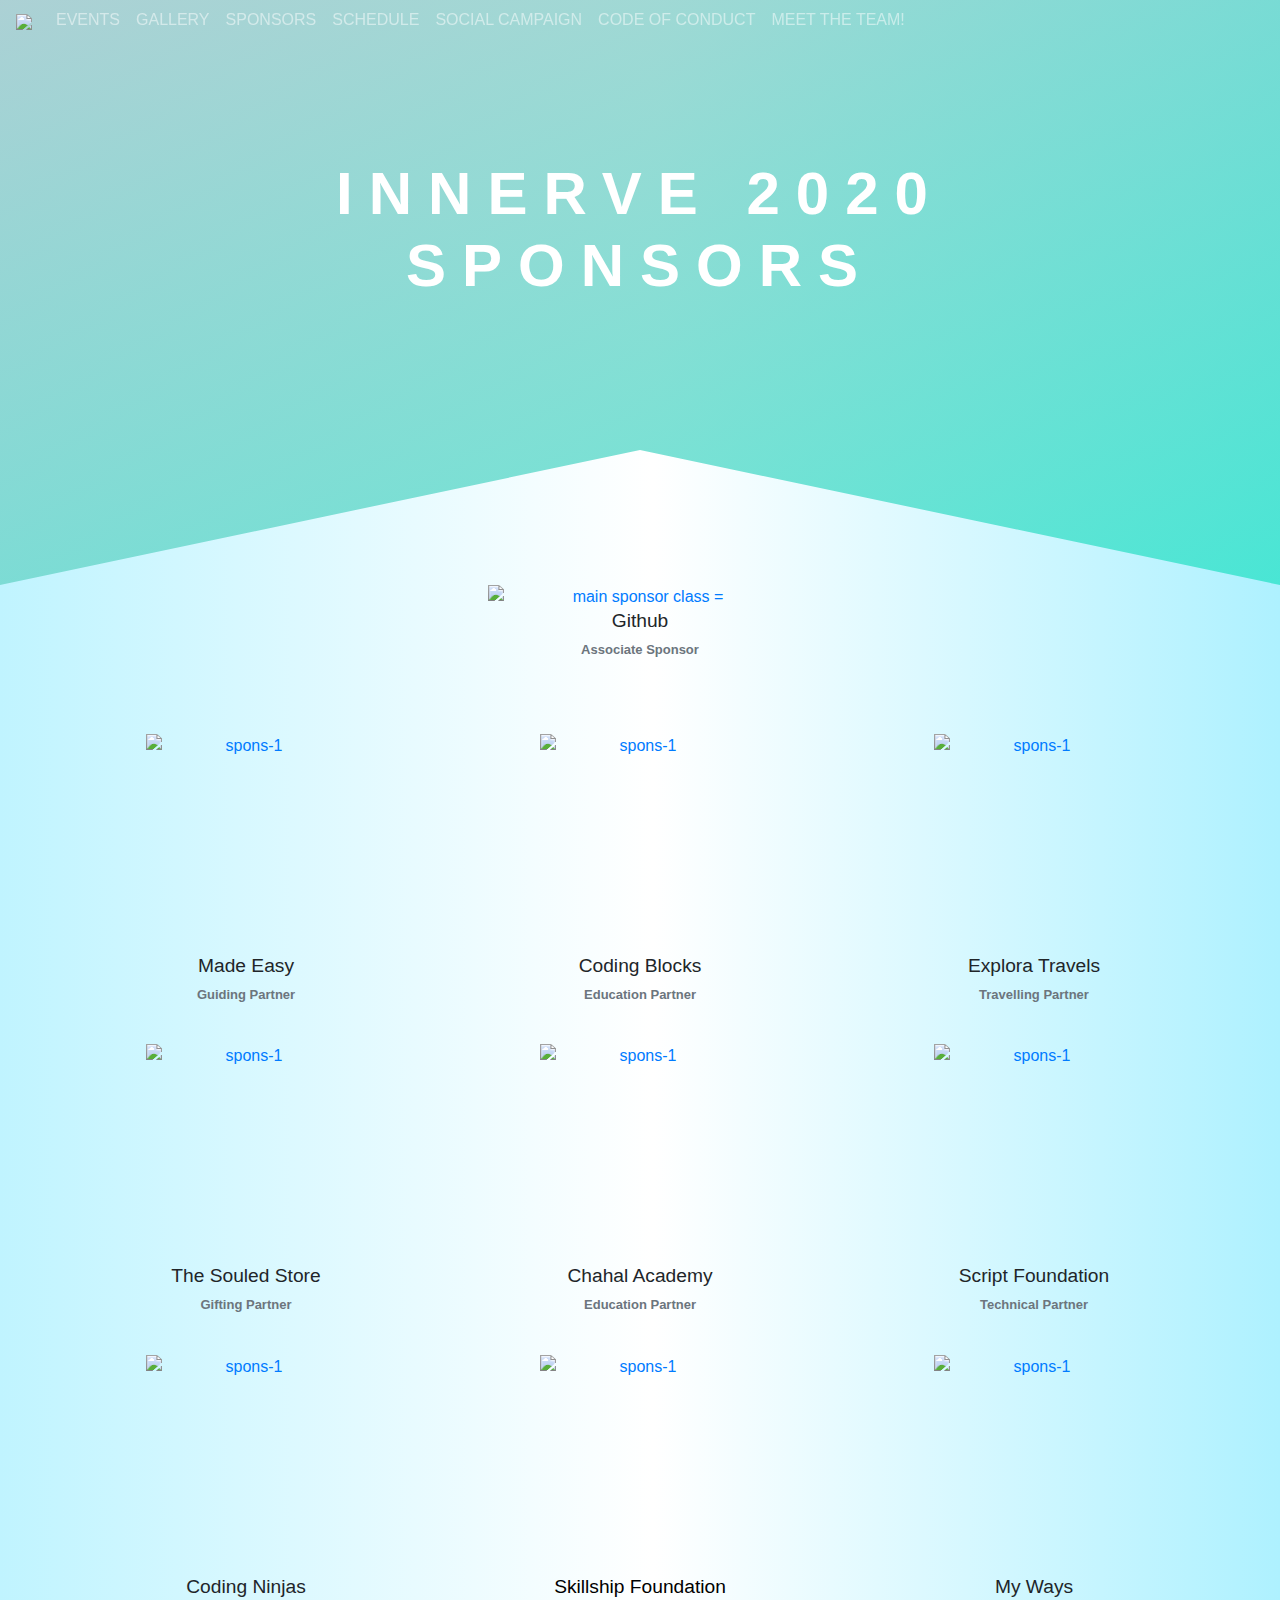
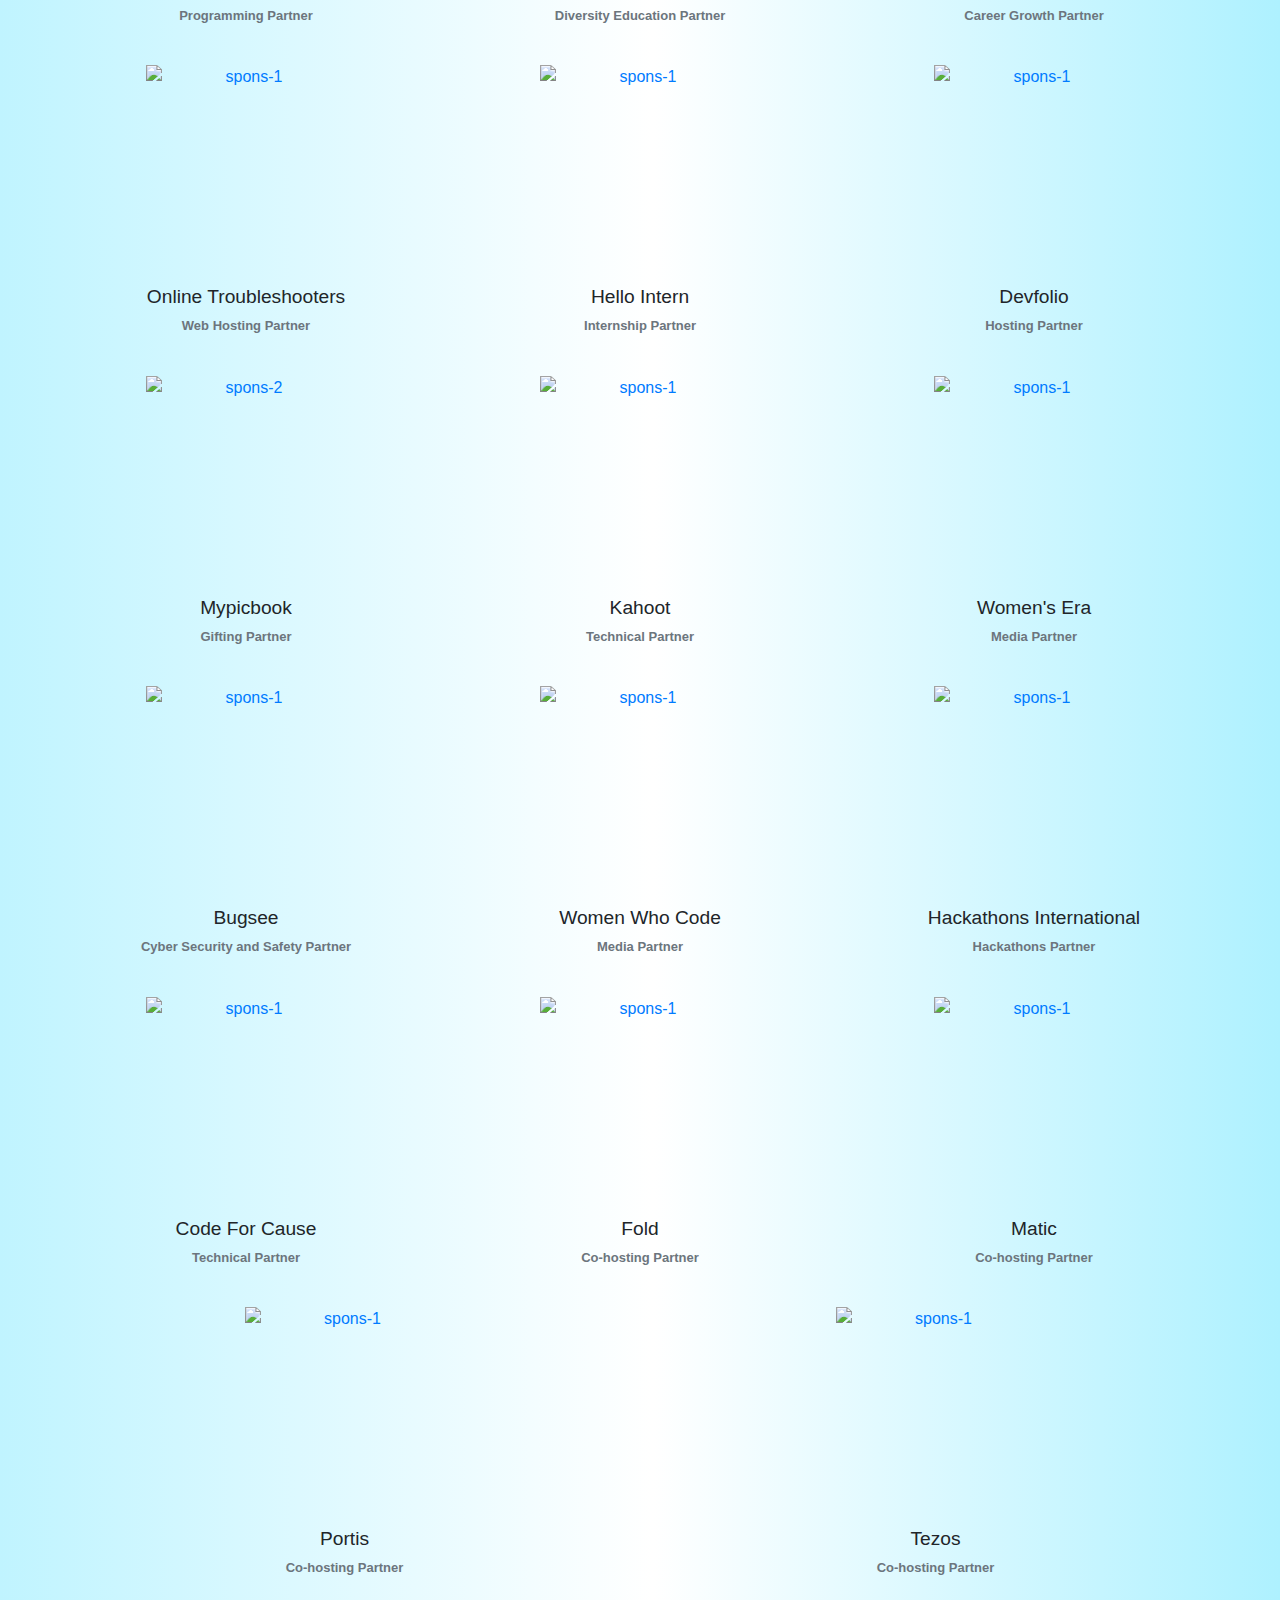
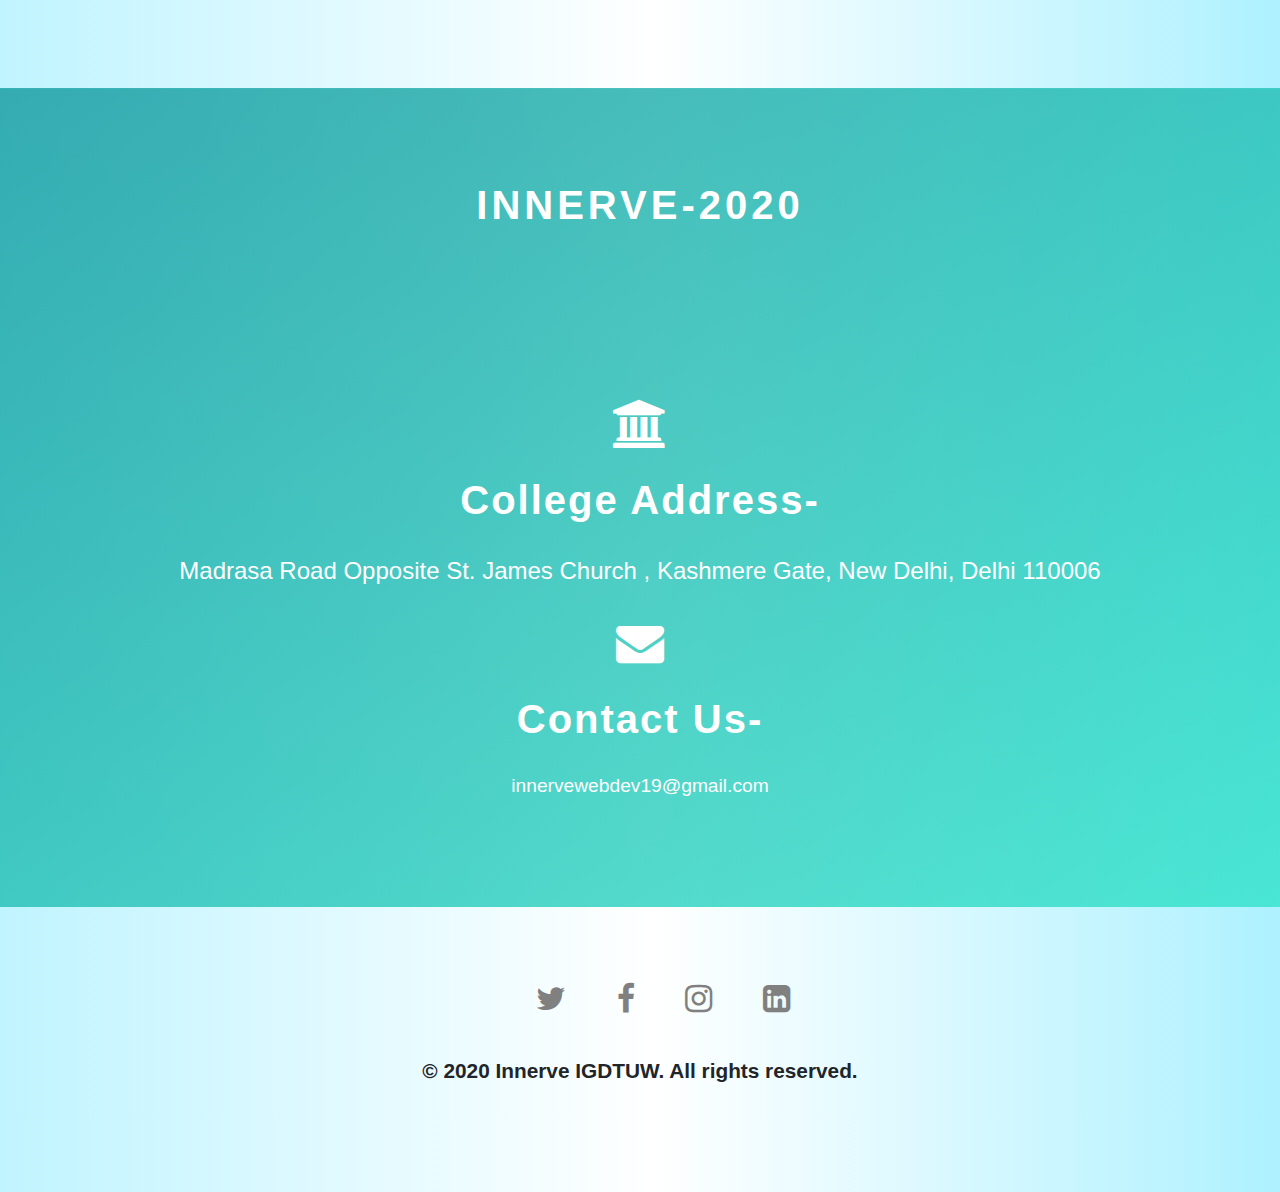
==== innerve-front-page-master/final-innerve/combined-Nikita-Amisha/Sponsorship/index.html @ 7c0cabe1 "added sponsors" ====
<!DOCTYPE html>
<html>

<head>
  <meta charset="utf-8">
  <meta name="viewport" content="width=device-width">

  <link rel='stylesheet' type='text/css' href='https://fonts.googleapis.com/css?family=Bellota%20Text'>
  <link rel="stylesheet" href="https://cdnjs.cloudflare.com/ajax/libs/font-awesome/4.7.0/css/font-awesome.min.css">
  <link rel="stylesheet" href="https://stackpath.bootstrapcdn.com/bootstrap/4.5.2/css/bootstrap.min.css" integrity="sha384-JcKb8q3iqJ61gNV9KGb8thSsNjpSL0n8PARn9HuZOnIxN0hoP+VmmDGMN5t9UJ0Z" crossorigin="anonymous">
  <!-- <link rel="stylesheet" href="https://maxcdn.bootstrapcdn.com/bootstrap/3.4.1/css/bootstrap.min.css"> -->
  <!-- <script src="https://ajax.googleapis.com/ajax/libs/jquery/3.5.1/jquery.min.js"></script>
  <script src="https://maxcdn.bootstrapcdn.com/bootstrap/3.4.1/js/bootstrap.min.js"></script> -->
  <title>Sponsorship page</title>
  <!-- <link rel="stylesheet" href="https://stackpath.bootstrapcdn.com/bootstrap/4.5.2/css/bootstrap.min.css" integrity="sha384-JcKb8q3iqJ61gNV9KGb8thSsNjpSL0n8PARn9HuZOnIxN0hoP+VmmDGMN5t9UJ0Z" crossorigin="anonymous"> -->
  <link rel="stylesheet" href="styles.css">
  <link rel="stylesheet" href="../nav.css">
</head>

<body>

  <nav id="mainNavbar" class="navbar navbar-dark navbar-expand-xl py-0 fixed-top">
    <!-- <a href="#" class="navbar-brand">CANDY</a> -->
    <a href="../first.html" class="navbar-brand logo">
      <img src="../innerve_logo.png">
    </a>
    <button class="navbar-toggler" data-toggle="collapse" data-target="#navLinks" aria-label="Toggle navigation">
      <span class="navbar-toggler-icon"></span>
    </button>
    <div class="collapse navbar-collapse" id="navLinks">
      <ul class="navbar-nav">
        <li class="nav-item">
          <a href="../events-index/events-index.html" class="nav-link">EVENTS</a>
        </li>
        <li class="nav-item">
          <a href="../gallary/galindex.html" class="nav-link">GALLERY</a>
        </li>
        <li class="nav-item">
          <a href="../Sponsorship/index.html" class="nav-link">SPONSORS</a>
        </li>
        <li class="nav-item">
          <a href="../Schedule/InnerveSchedulePage/index.html" class="nav-link">SCHEDULE</a>
        </li>
        <li class="nav-item">
          <a href="../SocialCam/index.html" class="nav-link">SOCIAL CAMPAIGN</a>
        </li>
        <li class="nav-item">
          <a href="#code-of-conduct" class="nav-link">CODE OF CONDUCT</a>
        </li>
        <li class="nav-item">
          <a href="../MeetOurTeam/index.html" class="nav-link">MEET THE TEAM!</a>
        </li>
      </ul>
    </div>
  </nav>

  <section id="sponsorss">
    <div class="text-box">
      <h1 class="sponsorss-heading">
        <b>INNERVE 2020 SPONSORS</b>
      </h1>
    </div>
  </section>
  <div class="container" style="text-align: center;">
    <a href="https://github.com/">
      <img src="https://github.githubassets.com/images/modules/logos_page/Octocat.png" id="mainsponsor" alt="main sponsor class =" other-sponsors ">
      </a>
      <h4>Github</h4>
      <p style=" color: #6c757d; font-size: 13px; font-weight: bold">Associate Sponsor</p>
  </div>
  <div id="sponsor-images">
    <div class="row justify-content-center">
      <div class="col-lg-4 col-sm-6 mx-auto" style="text-align: center;">
        <div class="hiddendiv">
          <a href="https://www.madeeasy.in/">
            <img src="https://static.wixstatic.com/media/a89805_1b19961611174187bdaa30e11452f33b~mv2.png" alt="spons-1" class="other-sponsors ">
          </a>
          <h4>Made Easy</h4>
          <p style="color: #6c757d; font-size: 13px; font-weight: bold">Guiding Partner</p>
        </div>
      </div>
      <div class="col-lg-4 col-sm-6 mx-auto" style="text-align: center;">
        <div class="hiddendiv">
          <a href="https://codingblocks.com/">
            <img src="https://p.kindpng.com/picc/s/150-1508990_coding-blocks-logo-png-transparent-png.png" alt="spons-1" class="other-sponsors ">
          </a>
          <h4>Coding Blocks</h4>
          <p style="color: #6c757d; font-size: 13px; font-weight: bold">Education Partner</p>
        </div>
      </div>
      <div class="col-lg-4 col-sm-6 mx-auto">
        <div class="hiddendiv" style="text-align: center;">
          <a href="https://www.exploratravels.com/" style="text-align: center;">
            <img src="https://www.exploratravels.com/assets/Packages_img/explora_logo.png" alt="spons-1" class="other-sponsors ">
          </a>
          <h4>Explora Travels</h4>
          <p style="color: #6c757d;font-size: 13px; font-weight: bold">Travelling Partner</p>
        </div>
      </div>
      <div class="col-lg-4 col-sm-6 mx-auto" style="text-align: center;">
        <div class="hiddendiv">
          <a href="https://www.thesouledstore.com/">
            <img src="https://yt3.ggpht.com/a/AATXAJx5uLEeozE1Z14i5QtubVTbFW31xCQdAAvCoEHK7ww=s900-c-k-c0xffffffff-no-rj-mo" alt="spons-1" class="other-sponsors ">
          </a>
          <h4>The Souled Store</h4>
          <p style="color: #6c757d; font-size: 13px; font-weight: bold">Gifting Partner</p>
        </div>
      </div>
      <div class="col-lg-4 col-sm-6 mx-auto" style="text-align: center;">
        <div class="hiddendiv">
          <a href="https://chahalacademy.com/">
            <img src="https://chahalacademy.com/images/chahal_logo.png" alt="spons-1" class="other-sponsors ">
          </a>
          <h4>Chahal Academy</h4>
          <p style="color: #6c757d; font-size: 13px; font-weight: bold">Education Partner</p>
        </div>
      </div>
      <div class="col-lg-4 col-sm-6 mx-auto" style="text-align: center;">
        <div class="hiddendiv">
          <a href="https://scriptindia.org/">
            <img src="https://scriptindia.org/img/logo2.png" alt="spons-1" class="other-sponsors ">
          </a>
          <h4>Script Foundation</h4>
          <p style="color: #6c757d; font-size: 13px; font-weight: bold">Technical Partner</p>
        </div>
      </div>
      <div class="col-lg-4 col-sm-6 mx-auto" style="text-align: center;">
        <div class="hiddendiv">
          <a href="https://www.codingninjas.com/">
            <img src="https://res-3.cloudinary.com/crunchbase-production/image/upload/c_lpad,f_auto,q_auto:eco/v1500550935/qigpiu6kicm4phqbi2il.png" alt="spons-1" class="other-sponsors ">
          </a>
          <h4>Coding Ninjas</h4>
          <p style="color: #6c757d; font-size: 13px; font-weight: bold">Programming Partner</p>
        </div>
      </div>
      <div class="col-lg-4 col-sm-6 mx-auto" style="text-align: center;">
        <div class="hiddendiv">
          <a href="https://skillshipfoundation.com/">
            <img src="https://skillshipfoundation.com/wp-home2/2019/11/SkillShip-FoundationBlack-1.png" alt="spons-1" class="other-sponsors ">
          </a>
          <a href="https://hackonfest.com" style="text-decoration: none; color: #000">
            <h4>Skillship Foundation</h4>
          </a>
          <p style="color: #6c757d; font-size: 13px; font-weight: bold">Diversity Education Partner</p>
        </div>
      </div>
      <div class="col-lg-4 col-sm-6 mx-auto" style="text-align: center;">
        <div class="hiddendiv">
          <a href="https://www.myways.in/">
            <img src="https://media.glassdoor.com/sqll/3136103/myways-life-layouts-squarelogo-1581084939159.png" alt="spons-1" class="other-sponsors ">
          </a>
          <h4>My Ways</h4>
          <p style="color: #6c757d; font-size: 13px; font-weight: bold">Career Growth Partner</p>
        </div>
      </div>
      <div class="col-lg-4 col-sm-6 mx-auto" style="text-align: center;">
        <div class="hiddendiv">
          <a href="https://www.onlinetroubleshooters.com/">
            <img src="https://partnerhorsepower.com/wp-content/uploads/2018/11/onlinetroubleshooters-partner-horsepower.png" alt="spons-1" class="other-sponsors ">
          </a>
          <h4>Online Troubleshooters</h4>
          <p style="color: #6c757d; font-size: 13px; font-weight: bold">Web Hosting Partner</p>
        </div>
      </div>
      <div class="col-lg-4 col-sm-6 mx-auto" style="text-align: center;">
        <div class="hiddendiv">
          <a href="https://www.hellointern.com/">
            <img src="https://www.hellointern.com/assets/images/logo-fb.jpg" alt="spons-1" class="other-sponsors ">
          </a>
          <h4>Hello Intern</h4>
          <p style="color: #6c757d; font-size: 13px; font-weight: bold">Internship Partner</p>
        </div>
      </div>
      <div class="col-lg-4 col-sm-6 mx-auto" style="text-align: center;">
        <div class="hiddendiv">
          <a href="https://devfolio.co/">
            <img src="https://cdn.iconscout.com/icon/free/png-512/devfolio-1649779-1399882.png" alt="spons-1" class="other-sponsors ">
          </a>
          <h4>Devfolio</h4>
          <p style="color: #6c757d; font-size: 13px; font-weight: bold">Hosting Partner</p>
        </div>
      </div>
      <div class="col-lg-4  col-sm-6 mx-auto" style="text-align: center;">
        <div class="hiddendiv">
          <a href="https://mypicbook.in/"><img src="https://mypicbook.in/img/picbook-nobg.png" alt="spons-2" class="other-sponsors "></a>
          <h4>Mypicbook</h4>
          <p style="color: #6c757d; font-size: 13px; font-weight: bold">Gifting Partner</p>
        </div>
      </div>
      <div class="col-lg-4 col-sm-6 mx-auto" style="text-align: center;">
        <div class="hiddendiv">
          <a href="https://kahoot.com/"><img src="https://kahoot.com/files/2019/02/BrandAssets-Logo-CoverImage.png" alt="spons-1" class="other-sponsors "></a>
          <h4>Kahoot</h4>
          <p style="color: #6c757d; font-size: 13px; font-weight: bold">Technical Partner</p>
        </div>
      </div>
      <div class="col-lg-4 col-sm-6 mx-auto" style="text-align: center;">
        <div class="hiddendiv">
          <a href="https://womansera.com/">
            <img src="https://img1.wsimg.com/isteam/ip/e20a42b2-3ab3-417a-80c0-385899f17fb7/db22d8c6-5736-495d-a3e2-c2e5b14be9f5.jpg/:/cr=t:0%25,l:0%25,w:100%25,h:100%25/rs=h:500,cg:true" alt="spons-1" class="other-sponsors ">
          </a>
          <h4>Women's Era</h4>
          <p style="color: #6c757d; font-size: 13px; font-weight: bold">Media Partner</p>
        </div>
      </div>
      <div class="col-lg-4 col-sm-6 mx-auto" style="text-align: center;">
        <div class="hiddendiv">
          <a href="https://www.bugsee.com/">
            <img src="https://seeklogo.com/images/B/bugsee-logo-3FFC7BCF75-seeklogo.com.png" alt="spons-1" class="other-sponsors ">
          </a>
          <h4>Bugsee</h4>
          <p style="color: #6c757d; font-size: 13px; font-weight: bold">Cyber Security and Safety Partner</p>
        </div>
      </div>
      <div class="col-lg-4 col-sm-6 mx-auto" style="text-align: center;">
        <div class="hiddendiv">
          <a href="https://www.womenwhocode.com/">
            <img src="https://cdn.filestackcontent.com/RHJzJuTZQkSwIyQZO226" alt="spons-1" class="other-sponsors ">
          </a>
          <h4>Women Who Code</h4>
          <p style="color: #6c757d; font-size: 13px; font-weight: bold">Media Partner</p>
        </div>
      </div>


      <div class="col-lg-4 col-sm-6 mx-auto" style="text-align: center;">
        <div class="hiddendiv">
          <a href="https://www.hackathonsinternational.com/">
            <img src="https://storage.googleapis.com/incind/Hackathons-International-Logo-300x300.pngEo6vGWk" alt="spons-1" class="other-sponsors ">
          </a>
          <h4>Hackathons International</h4>
          <p style="color: #6c757d; font-size: 13px; font-weight: bold">Hackathons Partner</p>
        </div>
      </div>


      <div class="col-lg-4 col-sm-6 mx-auto" style="text-align: center;">
        <div class="hiddendiv">

          <!-- <div class="hiddentext">Sponsor 1</div> -->
          <a href="https://codeforcause.org/">
            <img src="https://yt3.ggpht.com/a/AATXAJwagpyQofrXTFBz3kpGGD2OYKm41XmIu58ey-8E=s900-c-k-c0xffffffff-no-rj-mo" alt="spons-1" class="other-sponsors ">
          </a>
          <h4>Code For Cause</h4>
          <p style="color: #6c757d; font-size: 13px; font-weight: bold">Technical Partner</p>
        </div>
      </div>
      <div class="col-lg-4 col-sm-6 mx-auto" style="text-align: center;">
        <div class="hiddendiv">
          <a href="https://fold.money/">
            <img src="https://www.hackoff.tech/assets/img/brands/fold.png" alt="spons-1" class="other-sponsors ">
          </a>
          <h4>Fold</h4>
          <p style="color: #6c757d; font-size: 13px; font-weight: bold">Co-hosting Partner</p>
        </div>
      </div>
      <div class="col-lg-4 col-sm-6 mx-auto" style="text-align: center;">
        <div class="hiddendiv">
          <a href="https://matic.network/">
            <img src="https://miro.medium.com/max/1122/1*hOf3Wsoor1Bm5Jl_4uMJ9w.png" alt="spons-1" class="other-sponsors ">
          </a>
          <h4>Matic</h4>
          <p style="color: #6c757d; font-size: 13px; font-weight: bold">Co-hosting Partner</p>
        </div>
      </div>
       <div class="col-lg-4 col-sm-6 mx-auto" style="text-align: center;">
        <div class="hiddendiv">
          <a href="https://www.portis.io/">
            <img src="https://searchvectorlogo.com/wp-content/uploads/2019/10/portis-io-logo-vector.png" alt="spons-1" class="other-sponsors ">
          </a>
          <h4>Portis</h4>
          <p style="color: #6c757d; font-size: 13px; font-weight: bold">Co-hosting Partner</p>
        </div>
      </div>
      <div class="col-lg-4 col-sm-6 mx-auto" style="text-align: center;">
        <div class="hiddendiv">
          <a href="https://tezos.com/">
            <img src="https://secure.meetupstatic.com/photos/event/7/5/0/highres_479401872.jpeg" alt="spons-1" class="other-sponsors ">
          </a>
          <h4>Tezos</h4>
          <p style="color: #6c757d; font-size: 13px; font-weight: bold">Co-hosting Partner</p>
        </div>
      </div>

    </div>
  </div>
    <!-- Contacts -->
    <section id="contact" style="margin-top: 5rem;">
      <div class="cta container-fluid">
        <span class="cta1">INNERVE-2020</span>
      </div>
      <div class="address">
        <i class="fa fa-university fa-3x" aria-hidden="true"></i>
        <p><span class="cta2">College Address-</span> <span class="cta3">Madrasa Road Opposite St. James Church ,
            Kashmere Gate, New Delhi, Delhi 110006</span></p>
        <i class="fa fa-envelope fa-3x" aria-hidden="true"></i>
        <p><span class="cta2">Contact Us-</span><a href="mailto:someone@example.com"> innervewebdev19@gmail.com</a></p>
      </div>
    </section>

    <!-- footer -->
    <section id="footer">
      <div class="container1">
        <a href="https://twitter.com/Innerveigdtuw"><i class="icon fa fa-twitter fa-2x"></i></a>
        <a href="https://www.facebook.com/igdtuwinnerve"><i class="icon fa fa-facebook fa-2x"></i></a>
        <a href="https://www.instagram.com/innerveigdtuw/"><i class="icon fa fa-instagram fa-2x"></i></a>
        <a href="https://www.linkedin.com/company/innerve/"><i class="icon fa fa-linkedin-square fa-2x" fa-2x></i></a>
        <p class="pfooter">© 2020 Innerve IGDTUW. All rights reserved.</p>
      </div>
    </section>

    <script src="https://code.jquery.com/jquery-3.5.1.slim.min.js" integrity="sha256-4+XzXVhsDmqanXGHaHvgh1gMQKX40OUvDEBTu8JcmNs=" crossorigin="anonymous"></script>
    <script src="https://cdnjs.cloudflare.com/ajax/libs/popper.js/1.14.3/umd/popper.min.js" integrity="sha384-ZMP7rVo3mIykV+2+9J3UJ46jBk0WLaUAdn689aCwoqbBJiSnjAK/l8WvCWPIPm49" crossorigin="anonymous"></script>
    <script src="https://stackpath.bootstrapcdn.com/bootstrap/4.1.3/js/bootstrap.min.js" integrity="sha384-ChfqqxuZUCnJSK3+MXmPNIyE6ZbWh2IMqE241rYiqJxyMiZ6OW/JmZQ5stwEULTy" crossorigin="anonymous"></script>
    <script type="text/javascript" src="../nav.js"></script>
    <script>
      ! function(e, t, a) {
        var c = e.head || e.getElementsByTagName("head")[0],
          n = e.createElement("script");
        n.async = !0, n.defer = !0, n.type = "text/javascript", n.src = t + "/static/js/chat_widget.js?config=" + JSON.stringify(a), c.appendChild(n)
      }(document, "https://app.engati.com", {
        bot_key: "0202f2d8e65e44d9",
        welcome_msg: true,
        branding_key: "default",
        server: "https://app.engati.com",
        e: "p"
      });
    </script>

</body>

</html>
---- innerve-front-page-master/final-innerve/combined-Nikita-Amisha/Sponsorship/styles.css ----
* {
  margin: 0;
  padding: 0;
}

h2{
text-align:center;
font-family: 'Bellota Text';
margin-bottom: 5%;
font-weight: bold;
}
#mainsponsor{
  display: block;
  margin-left: auto;
  margin-right: auto;
  width: 50%;
}

#mainsponsor:hover{
    opacity:0.5;
}
body{
background: rgb(192,244,255);
background: linear-gradient(90deg, rgba(192,244,255,1) 0%, rgba(255,255,255,1) 51%, rgba(174,241,255,1) 100%);
background-position: center;
background-repeat: no-repeat;
background-size: cover;
/*width: 110%;*/
}

.text-box{
  position: absolute;
  top: 40%;
  left: 50%;
  transform: translate(-50%,-50%);
  text-align: center;
  backface-visibility: hidden;
}

@keyframes Jump{

  0%{
   opacity: 0;
   transform: translateY(-3.75rem) ;
  }

  60%{
    transform: translateY(3.75rem);
  }

  100%{
    opacity: 1;
    transform: translate(0);
  }

}
#sponsorss{
  height: 65vh;
  background-image: linear-gradient(to right bottom,rgba(167 200 202 / 80%),rgba(48,227,202,0.8)), url(https://images.all-free-download.com/images/graphiclarge/abstract_blue_technical_background_311541.jpg);
  background-size: contain;
    background-position: center;
    clip-path: polygon(0 0, 100% 0, 100% 100%, 50% 50vh,0 100%);
    position: relative;
}

.sponsorss-heading{
  font-weight: 400;
    font-size: 3.75rem;
    letter-spacing: 1rem;
    color: #fff;
    animation: Jump 1.5s linear 0.25s;
}

.container {
  position: relative;
  width: 50%;
}

.image {
  display: block;
  width: 100%;
  height: auto;
}

.overlay {
  position: absolute;
  top: 0;
  bottom: 0;
  left: 0;
  right: 0;
  height: 100%;
  width: 100%;
  opacity: 0;
  transition: .5s ease;
  background-color: #008CBA;
}

.container:hover .overlay {
  opacity: 0.7;
}

.text {
  color: white;
  font-size: 20px;
  position: absolute;
  top: 50%;
  left: 50%;
  -webkit-transform: translate(-50%, -50%);
  -ms-transform: translate(-50%, -50%);
  transform: translate(-50%, -50%);
  text-align: center;
}

h4{
  font-size: 1.2rem;
}

.other-sponsors{
  display: block;
  margin:auto;
  margin-top: 10px;
  margin-bottom: 20px;
  width: 200px;
  height: 200px;
  max-width: 100%;
  max-height: 100%;
}
p{
  margin-bottom: 30px;
}
#sponsor-images{
  margin: 5% 5% 5% 5%;
}
.other-sponsors:hover{
  opacity: 0.5;
}
.hiddendiv{
  position: relative;
}
.hiddentext {
  display: none;
}
.hiddendiv:hover .hiddentext {
  display:block;
  position: absolute;
  top: 50%;
  left: 50%;
  text-align: center;
  color: white;
  font-size: 20px;
}

#contact{
background-image: linear-gradient(to right bottom,rgba(17,153,158,0.8),rgba(48,227,202,0.8)), url(https://previews.123rf.com/images/o0matze0o/o0matze0o1805/o0matze0o180500018/101535114-website-and-internet-contact-us-page-concept-with-hanging-icons-in-front-of-a-silver-background.jpg);
background-position: right;
background-size: cover;
background-repeat: repeat;
text-align: center;
color: #fff;
margin-top: 30;
margin-left: 0;
margin-right: 0;
}

#contact a{
  text-decoration: none;
  color: white;
  font-size: 1.2rem;
}
.cta1{
  display: block;
  font-family: "Montserrat",sans-serif;
  font-weight: 900;
  font-size: 2.5rem;
  letter-spacing: 0.25rem;
  padding: 7%;
  text-align: center;
}

.cta2{
  display: block;
  font-family: "Montserrat",sans-serif;
  font-weight: 600;
  font-size: 2.5rem;
  letter-spacing: .125rem;
  padding: 2%;
  text-align: center;
}
.cta3{
  font-size: 1.5rem;
}

.address{
  padding: 6%;
}

#footer{
text-align: center;
padding: 4.75rem;
}
.icon{
  color: gray;
  margin-left: 2.875rem;
  margin-bottom: 2.5rem;
}

.pfooter{
  font-family: "Lato",sans-serif;
  font-weight: 700;
  font-size: 1.3rem;
}



@media screen and (max-width: 630px)
{
  .other-sponsors{

    padding-right: 12%;
    padding-left: 12%;
    width: 100%;
    padding-bottom:6%;
  }
  #mainsponsor{
    width:100%;
    padding:none;
   }

  .sponsorss-heading{
    font-size: 2.5rem;
  }
}

}
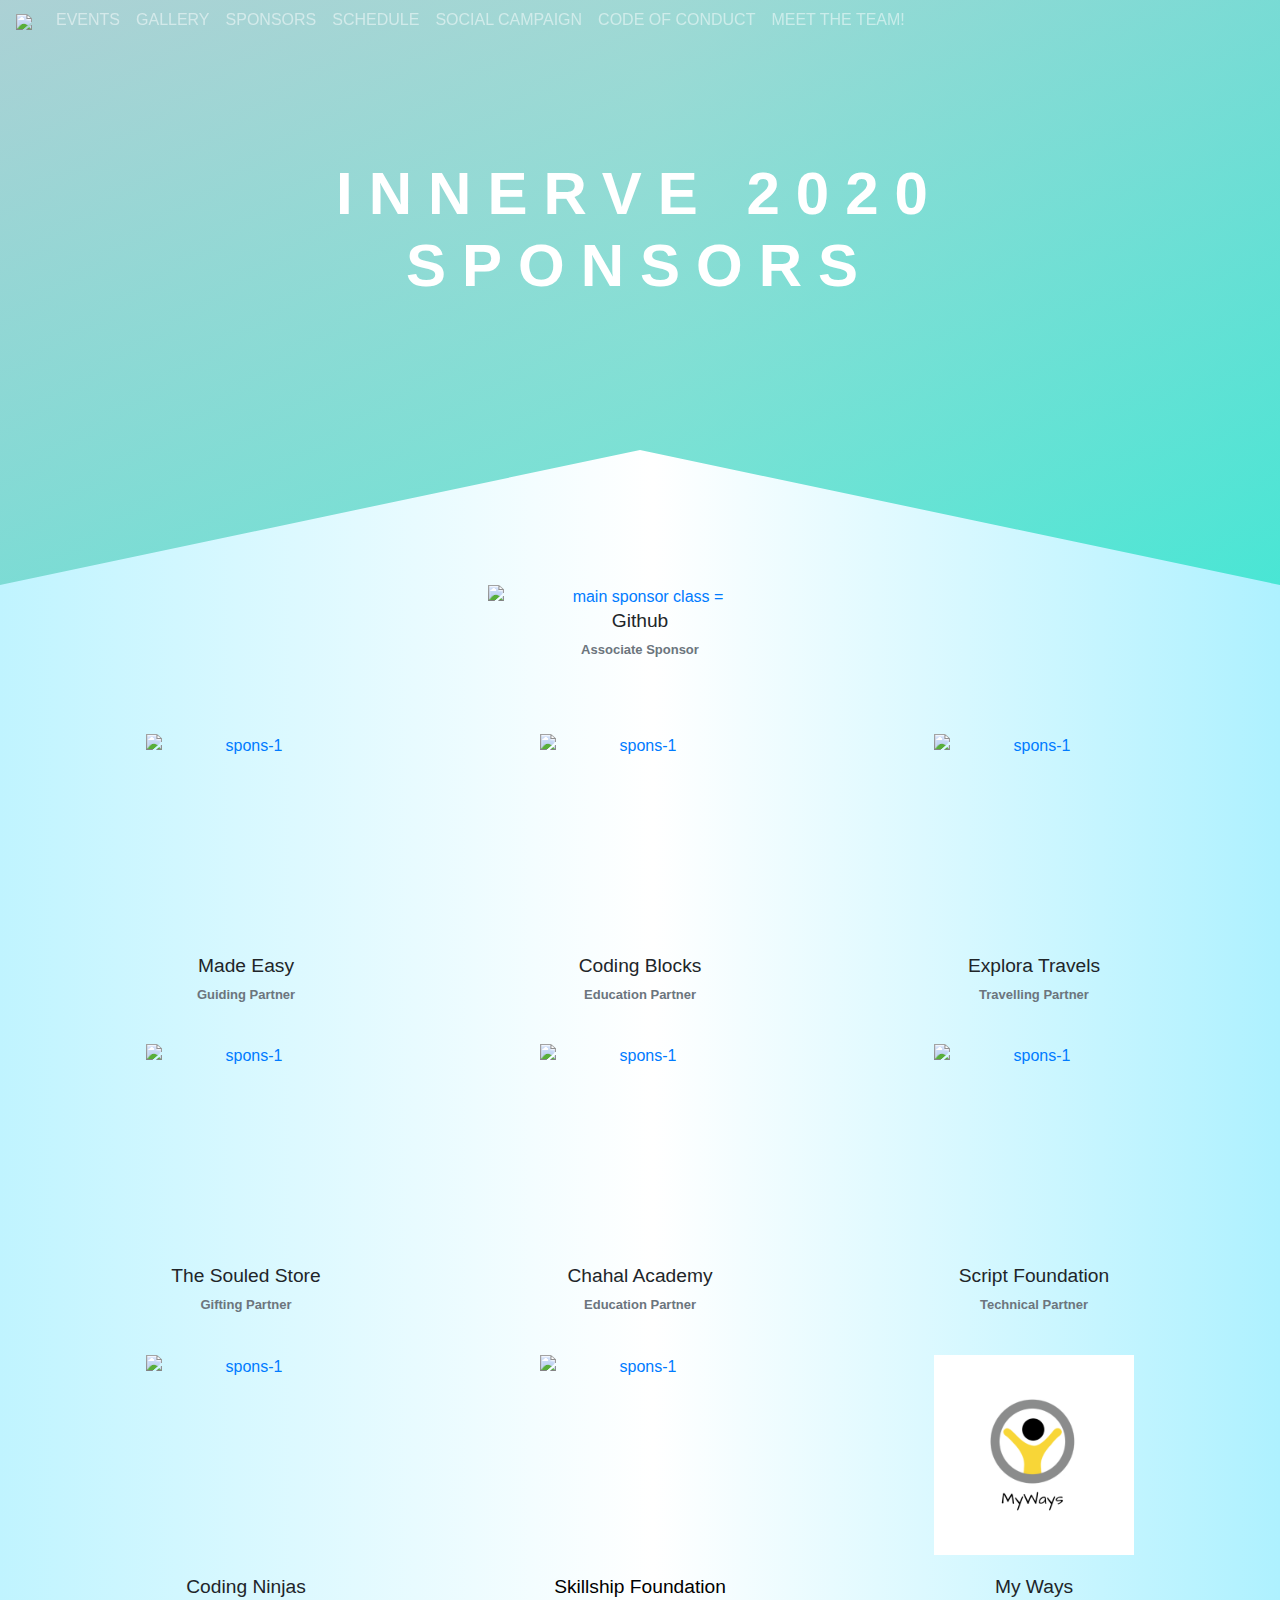
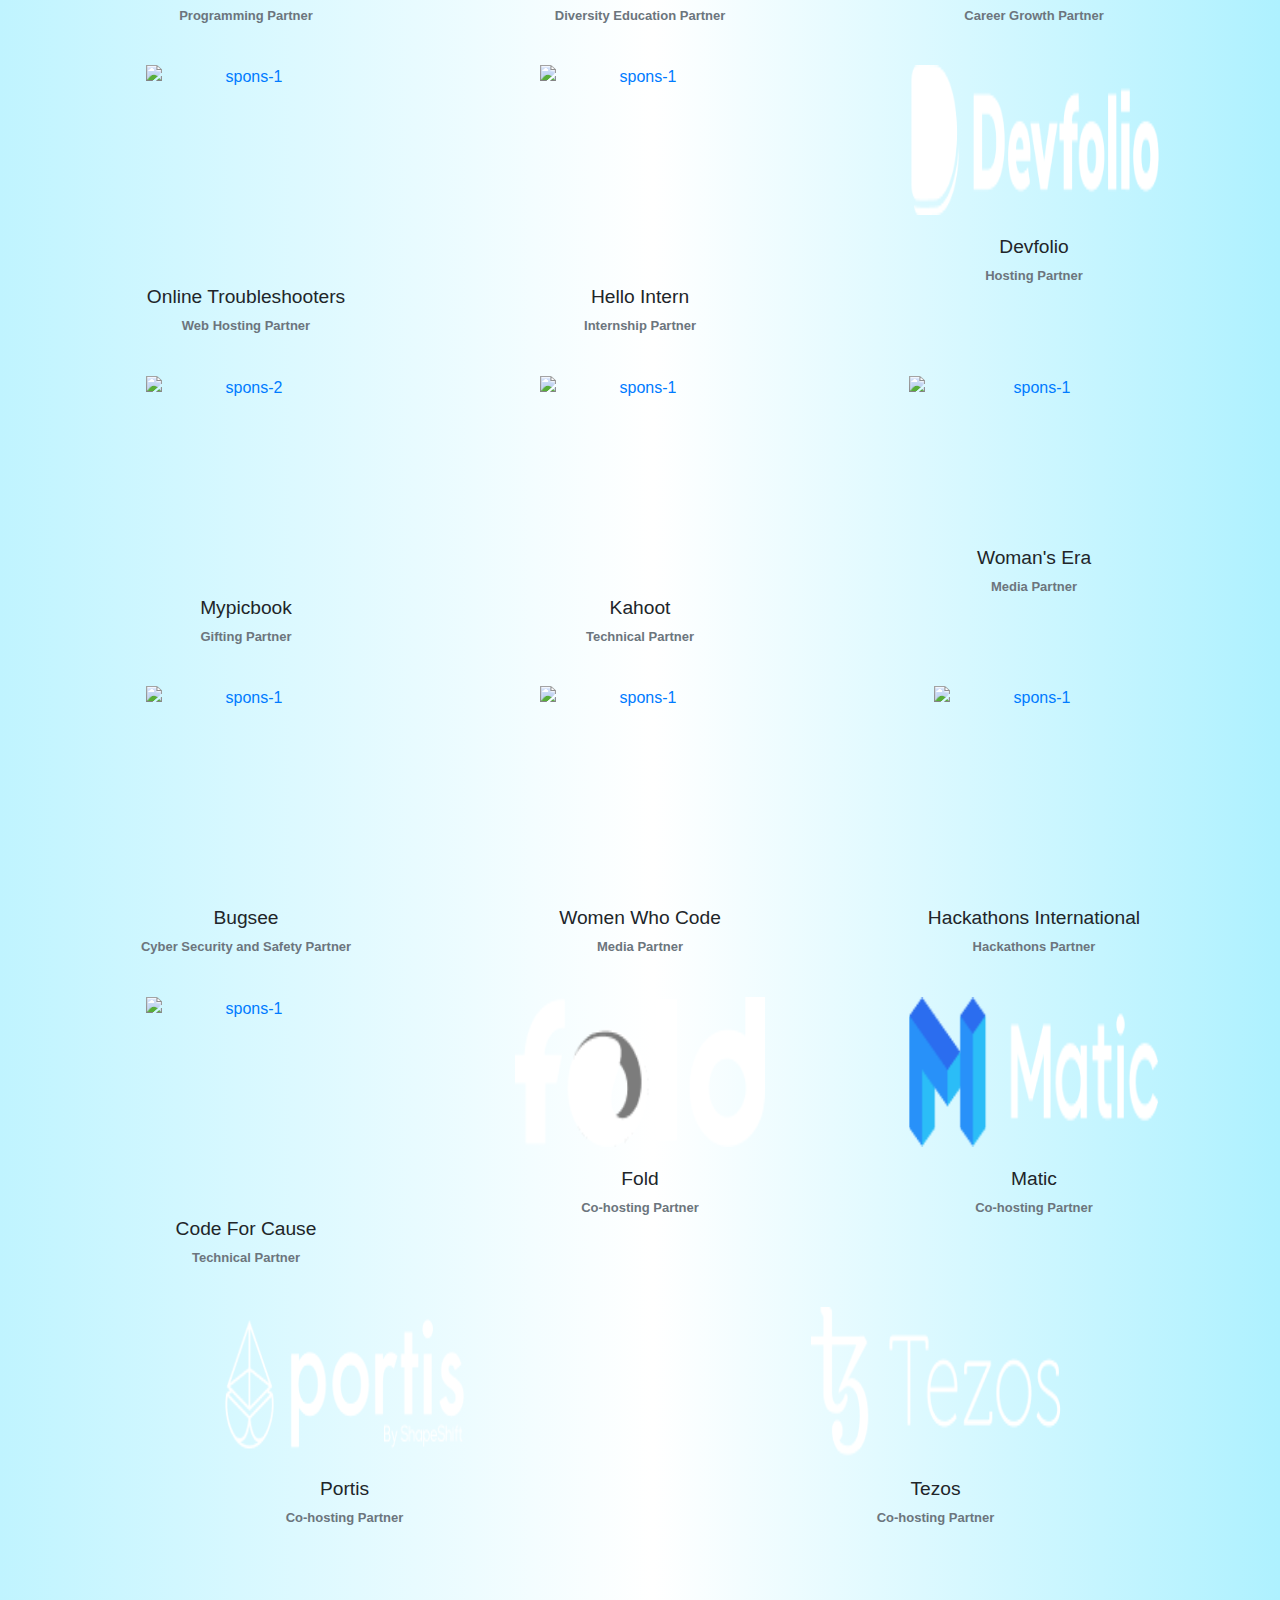
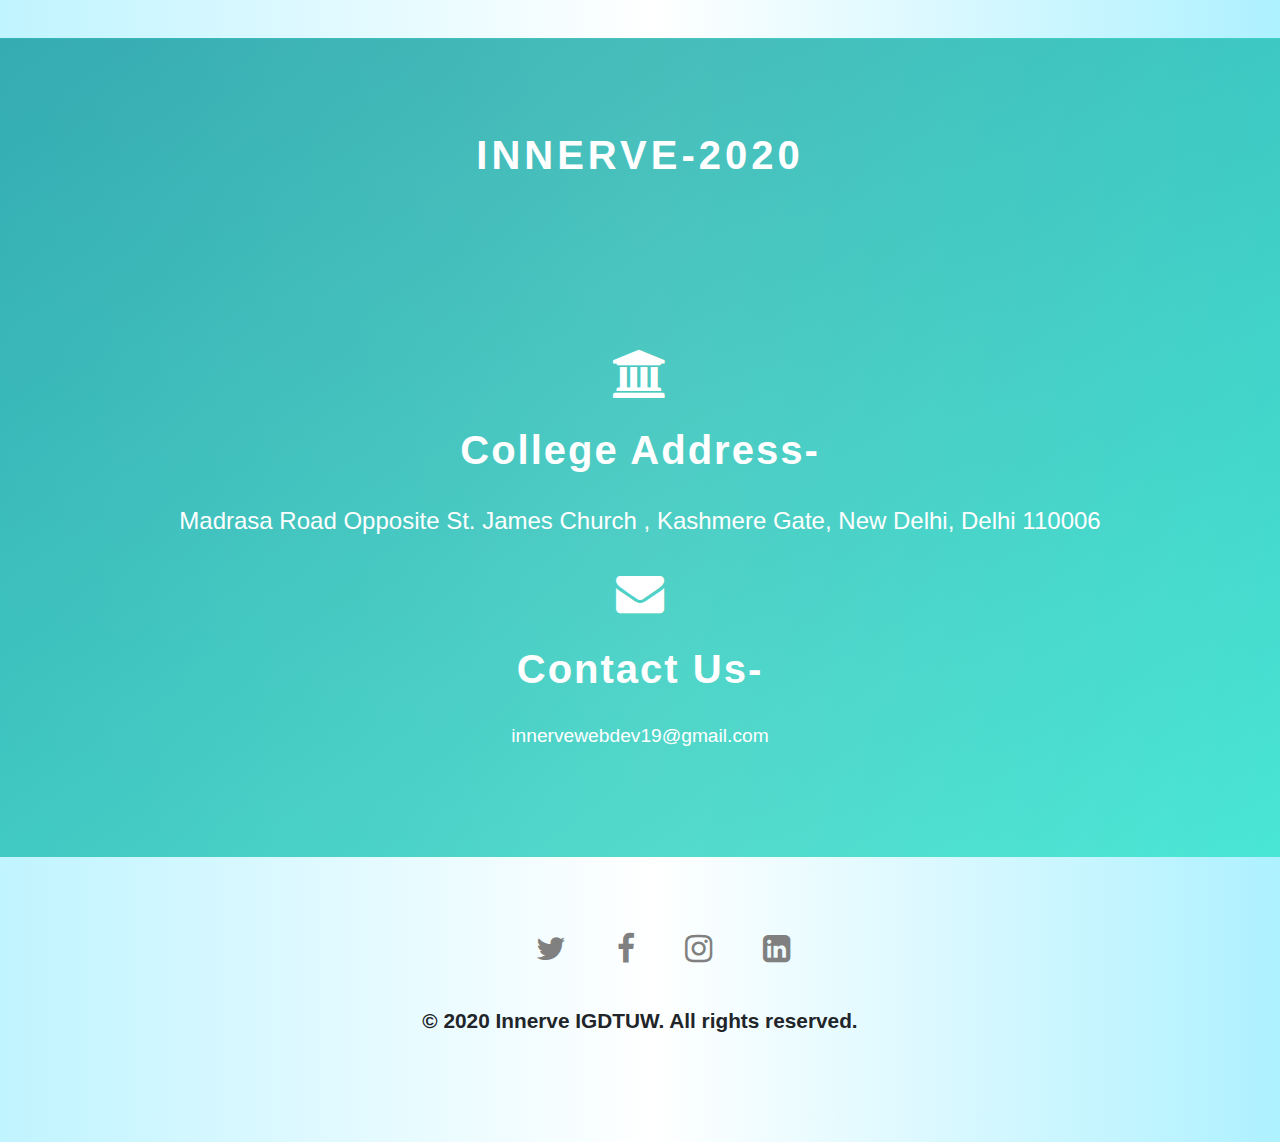
==== commit 1b75baf0: "added changes" ====
--- a/innerve-front-page-master/final-innerve/combined-Nikita-Amisha/Sponsorship/index.html
+++ b/innerve-front-page-master/final-innerve/combined-Nikita-Amisha/Sponsorship/index.html
@@ -147,7 +147,7 @@
       <div class="col-lg-4 col-sm-6 mx-auto" style="text-align: center;">
         <div class="hiddendiv">
           <a href="https://www.myways.in/">
-            <img src="https://media.glassdoor.com/sqll/3136103/myways-life-layouts-squarelogo-1581084939159.png" alt="spons-1" class="other-sponsors ">
+            <img src="img/Myways.png" alt="spons-1" class="other-sponsors ">
           </a>
           <h4>My Ways</h4>
           <p style="color: #6c757d; font-size: 13px; font-weight: bold">Career Growth Partner</p>
@@ -174,7 +174,7 @@
       <div class="col-lg-4 col-sm-6 mx-auto" style="text-align: center;">
         <div class="hiddendiv">
           <a href="https://devfolio.co/">
-            <img src="https://cdn.iconscout.com/icon/free/png-512/devfolio-1649779-1399882.png" alt="spons-1" class="other-sponsors ">
+            <img src="img/Devfolio_Logo-White.png" alt="spons-1" class="other-sponsors sp">
           </a>
           <h4>Devfolio</h4>
           <p style="color: #6c757d; font-size: 13px; font-weight: bold">Hosting Partner</p>
@@ -197,9 +197,9 @@
       <div class="col-lg-4 col-sm-6 mx-auto" style="text-align: center;">
         <div class="hiddendiv">
           <a href="https://womansera.com/">
-            <img src="https://img1.wsimg.com/isteam/ip/e20a42b2-3ab3-417a-80c0-385899f17fb7/db22d8c6-5736-495d-a3e2-c2e5b14be9f5.jpg/:/cr=t:0%25,l:0%25,w:100%25,h:100%25/rs=h:500,cg:true" alt="spons-1" class="other-sponsors ">
-          </a>
-          <h4>Women's Era</h4>
+            <img src="https://womeninbusinessesforgood.com/wp-content/uploads/2018/02/WomansEra-Logo-288x90.jpg" alt="spons-1" class="other-sponsors sp">
+          </a>
+          <h4>Woman's Era</h4>
           <p style="color: #6c757d; font-size: 13px; font-weight: bold">Media Partner</p>
         </div>
       </div>
@@ -248,7 +248,7 @@
       <div class="col-lg-4 col-sm-6 mx-auto" style="text-align: center;">
         <div class="hiddendiv">
           <a href="https://fold.money/">
-            <img src="https://www.hackoff.tech/assets/img/brands/fold.png" alt="spons-1" class="other-sponsors ">
+            <img src="img/Fold_Logo-White.png" alt="spons-1" class="other-sponsors sp">
           </a>
           <h4>Fold</h4>
           <p style="color: #6c757d; font-size: 13px; font-weight: bold">Co-hosting Partner</p>
@@ -257,7 +257,7 @@
       <div class="col-lg-4 col-sm-6 mx-auto" style="text-align: center;">
         <div class="hiddendiv">
           <a href="https://matic.network/">
-            <img src="https://miro.medium.com/max/1122/1*hOf3Wsoor1Bm5Jl_4uMJ9w.png" alt="spons-1" class="other-sponsors ">
+            <img src="img/Matic_Logo-White.png" alt="spons-1" class="other-sponsors sp">
           </a>
           <h4>Matic</h4>
           <p style="color: #6c757d; font-size: 13px; font-weight: bold">Co-hosting Partner</p>
@@ -266,7 +266,7 @@
        <div class="col-lg-4 col-sm-6 mx-auto" style="text-align: center;">
         <div class="hiddendiv">
           <a href="https://www.portis.io/">
-            <img src="https://searchvectorlogo.com/wp-content/uploads/2019/10/portis-io-logo-vector.png" alt="spons-1" class="other-sponsors ">
+            <img src="img/Portis_Logo-White.png" alt="spons-1" class="other-sponsors sp">
           </a>
           <h4>Portis</h4>
           <p style="color: #6c757d; font-size: 13px; font-weight: bold">Co-hosting Partner</p>
@@ -275,7 +275,7 @@
       <div class="col-lg-4 col-sm-6 mx-auto" style="text-align: center;">
         <div class="hiddendiv">
           <a href="https://tezos.com/">
-            <img src="https://secure.meetupstatic.com/photos/event/7/5/0/highres_479401872.jpeg" alt="spons-1" class="other-sponsors ">
+            <img src="img/Tezos_Logo-White.png" alt="spons-1" class="other-sponsors sp">
           </a>
           <h4>Tezos</h4>
           <p style="color: #6c757d; font-size: 13px; font-weight: bold">Co-hosting Partner</p>
--- a/innerve-front-page-master/final-innerve/combined-Nikita-Amisha/Sponsorship/styles.css
+++ b/innerve-front-page-master/final-innerve/combined-Nikita-Amisha/Sponsorship/styles.css
@@ -209,6 +209,11 @@
   font-weight: 700;
   font-size: 1.3rem;
 }
+.sp{
+  width: 250px;
+  height: 150px;
+  /* margin-bottom: 70px; */
+}
 
 
 
@@ -221,6 +226,7 @@
     width: 100%;
     padding-bottom:6%;
   }
+
   #mainsponsor{
     width:100%;
     padding:none;
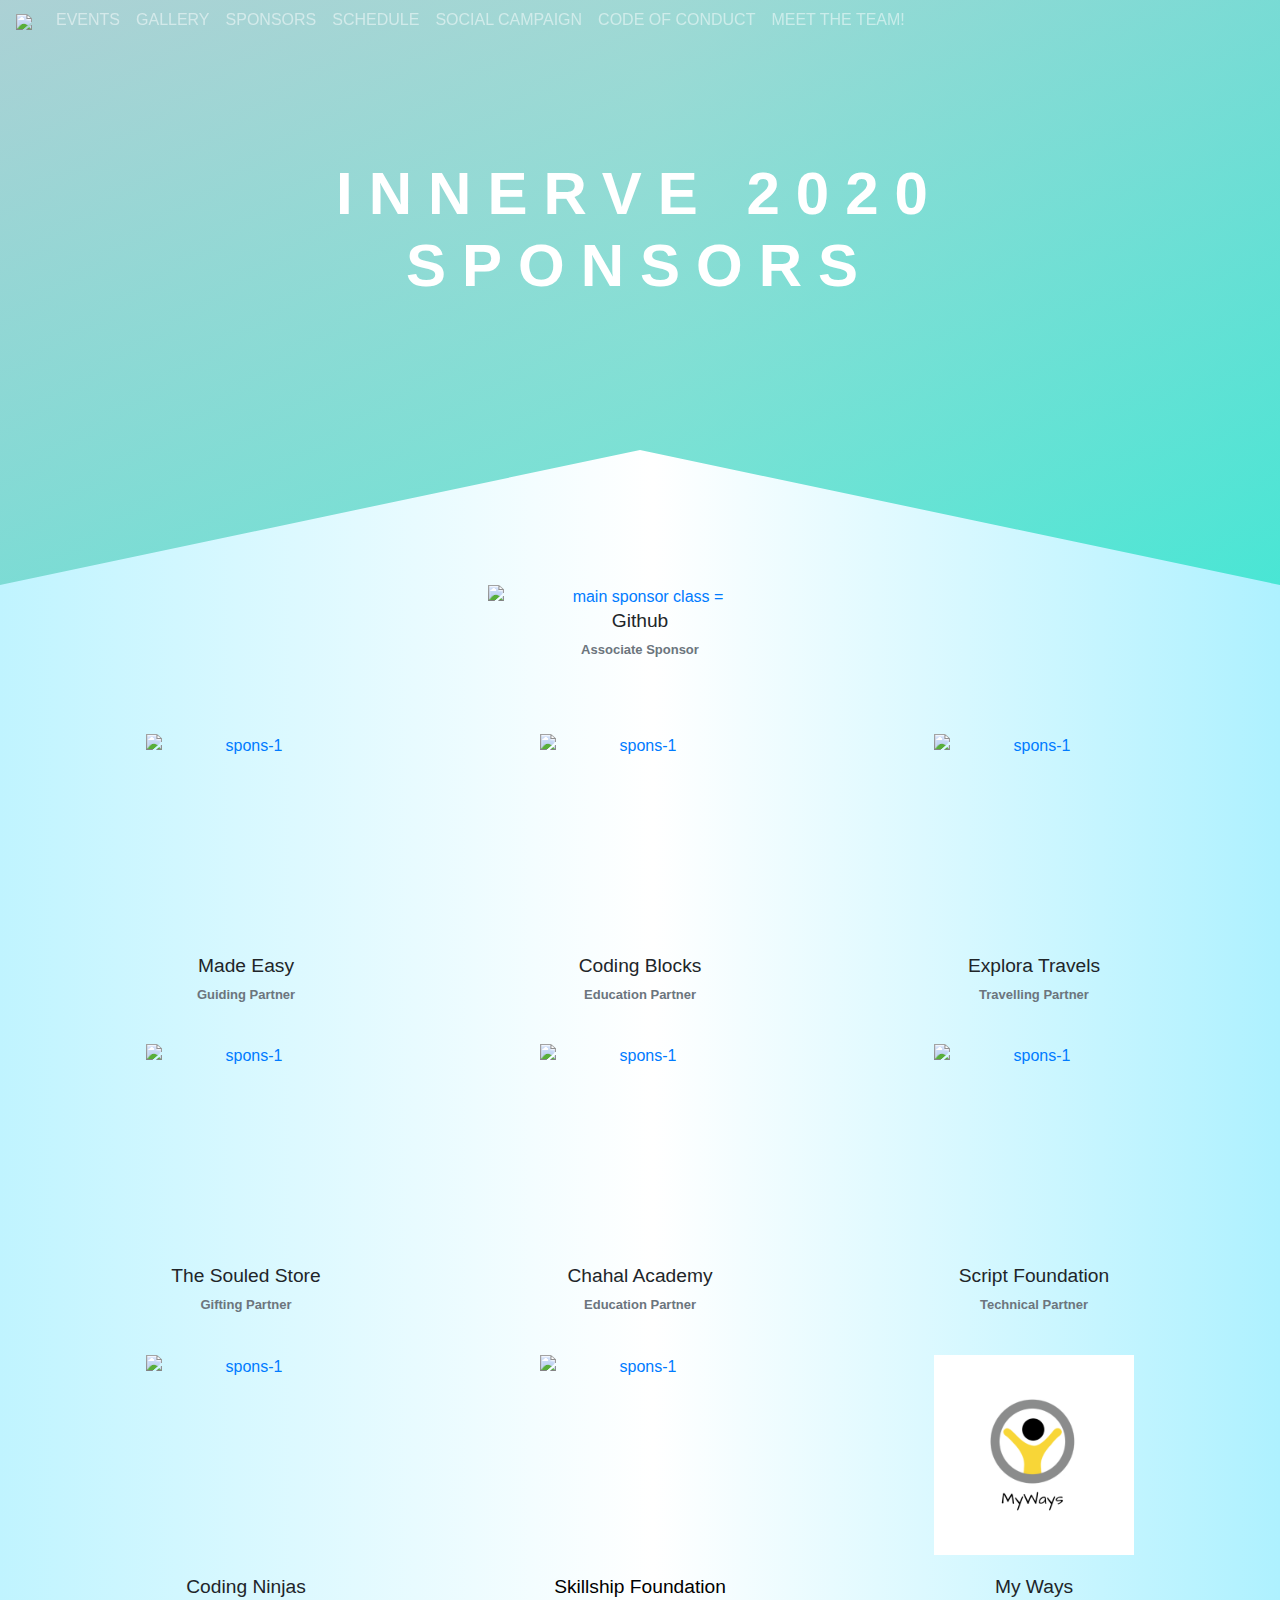
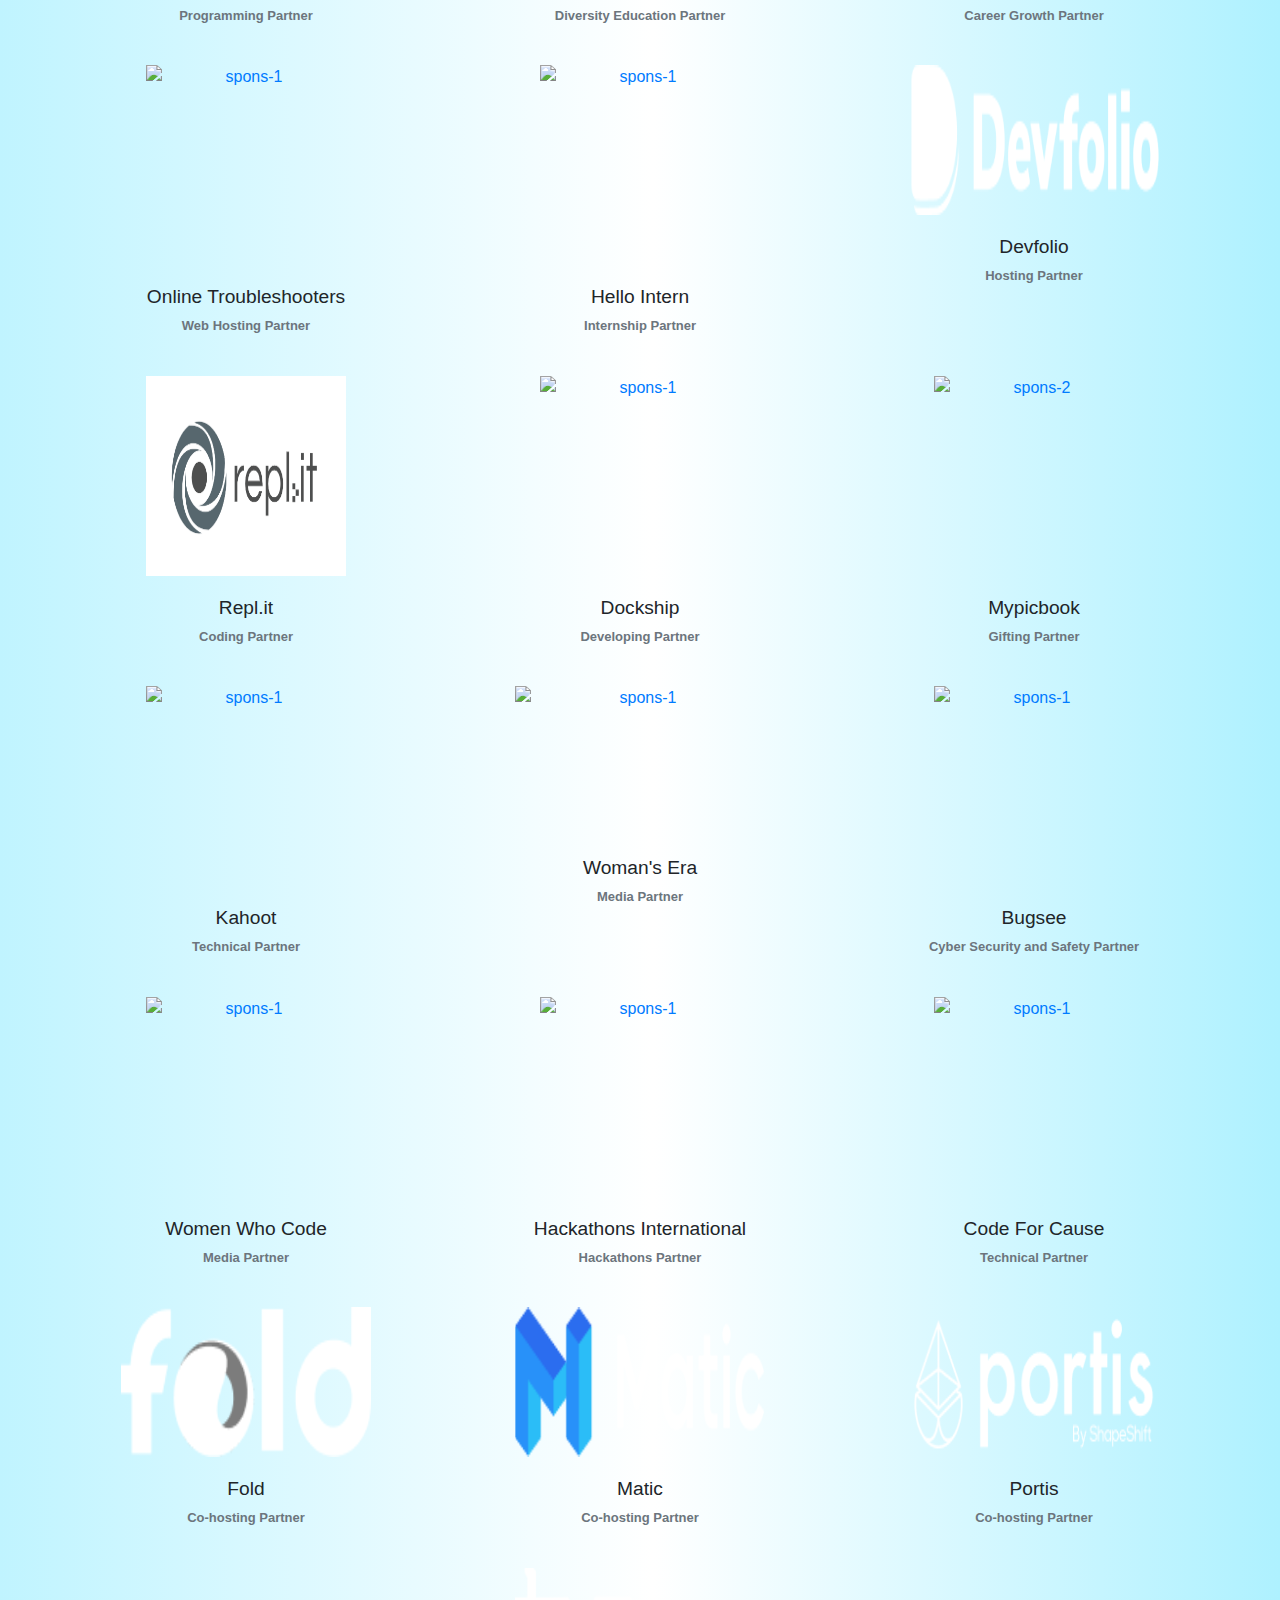
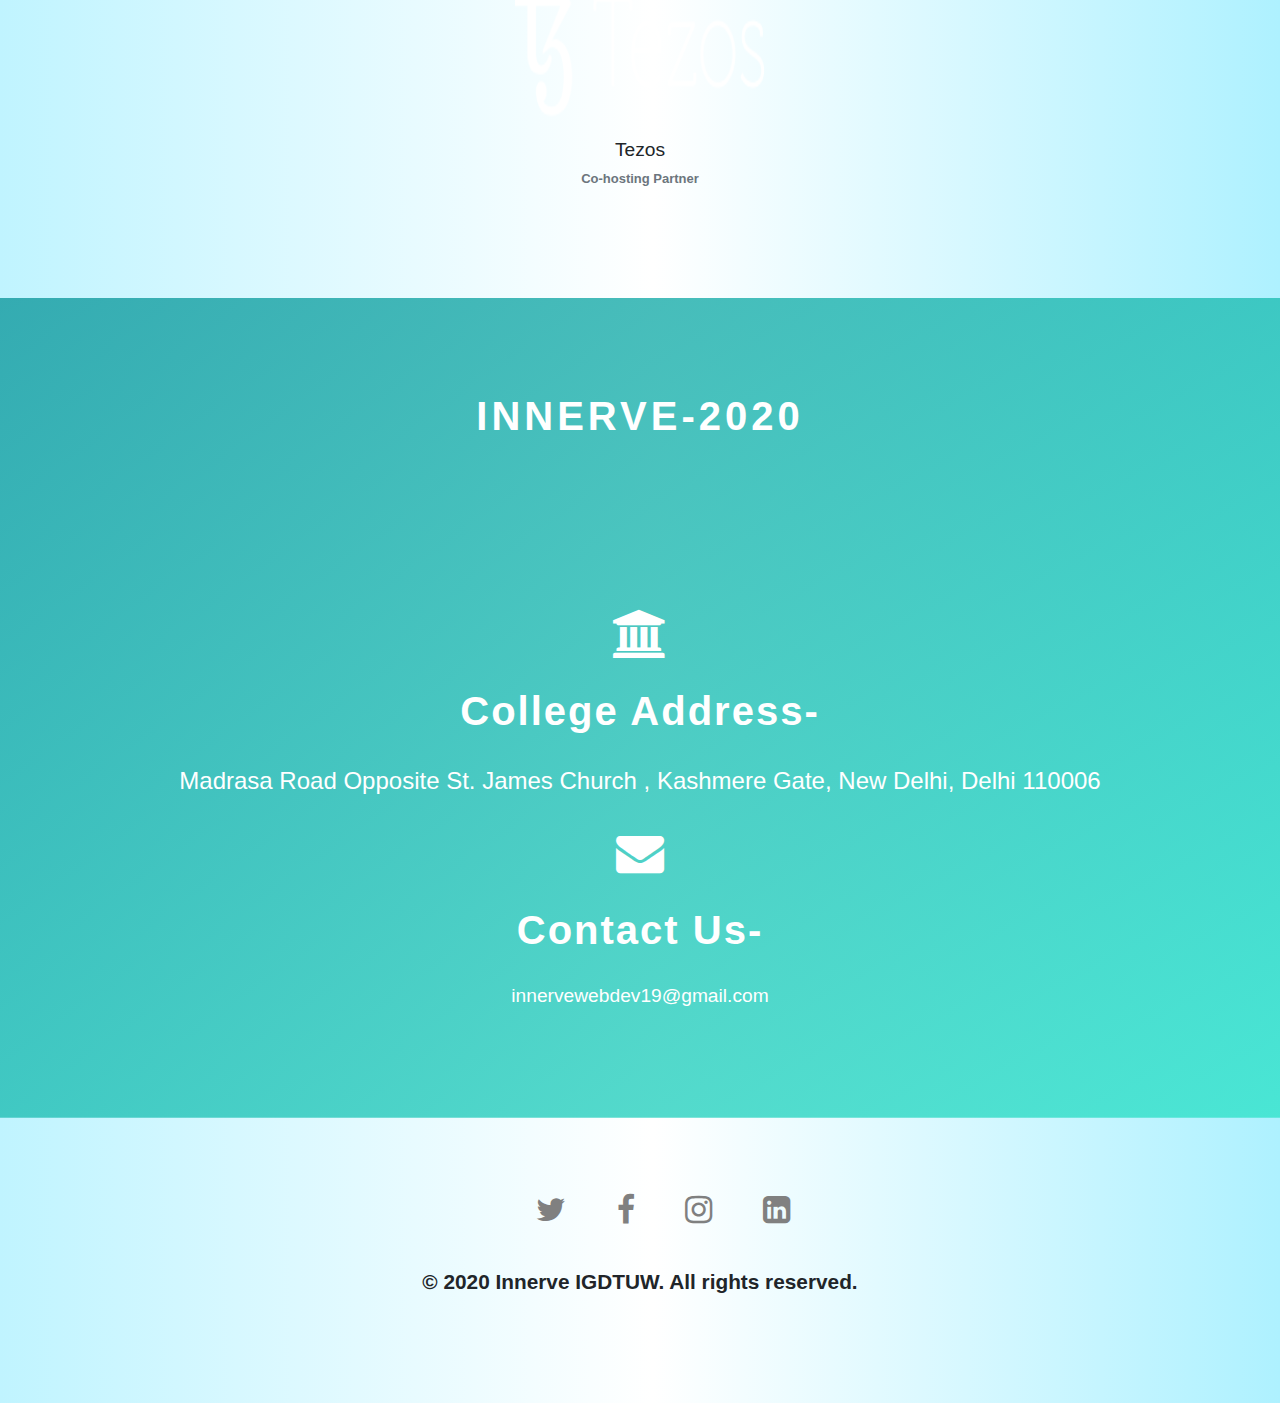
==== commit 9d289278: "added more sponsors" ====
--- a/innerve-front-page-master/final-innerve/combined-Nikita-Amisha/Sponsorship/index.html
+++ b/innerve-front-page-master/final-innerve/combined-Nikita-Amisha/Sponsorship/index.html
@@ -16,7 +16,6 @@
   <link rel="stylesheet" href="styles.css">
   <link rel="stylesheet" href="../nav.css">
 </head>
-
 <body>
 
   <nav id="mainNavbar" class="navbar navbar-dark navbar-expand-xl py-0 fixed-top">
@@ -53,7 +52,6 @@
       </ul>
     </div>
   </nav>
-
   <section id="sponsorss">
     <div class="text-box">
       <h1 class="sponsorss-heading">
@@ -178,6 +176,24 @@
           </a>
           <h4>Devfolio</h4>
           <p style="color: #6c757d; font-size: 13px; font-weight: bold">Hosting Partner</p>
+        </div>
+      </div>
+      <div class="col-lg-4 col-sm-6 mx-auto" style="text-align: center;">
+        <div class="hiddendiv">
+          <a href="https://repl.it/">
+            <img src="img/replit-logo.png" alt="spons-1" class="other-sponsors">
+          </a>
+          <h4>Repl.it</h4>
+          <p style="color: #6c757d; font-size: 13px; font-weight: bold">Coding Partner</p>
+        </div>
+      </div>
+      <div class="col-lg-4 col-sm-6 mx-auto" style="text-align: center;">
+        <div class="hiddendiv">
+          <a href="https://dockship.io/">
+            <img src="https://gblobscdn.gitbook.com/spaces%2F-LqZ6CHwBrp1meuf2IH1%2Favatar.png?alt=media" alt="spons-1" class="other-sponsors">
+          </a>
+          <h4>Dockship</h4>
+          <p style="color: #6c757d; font-size: 13px; font-weight: bold">Developing Partner</p>
         </div>
       </div>
       <div class="col-lg-4  col-sm-6 mx-auto" style="text-align: center;">
@@ -328,5 +344,4 @@
     </script>
 
 </body>
-
 </html>
--- a/innerve-front-page-master/final-innerve/combined-Nikita-Amisha/Sponsorship/styles.css
+++ b/innerve-front-page-master/final-innerve/combined-Nikita-Amisha/Sponsorship/styles.css
@@ -237,4 +237,3 @@
   }
 }
 
-}
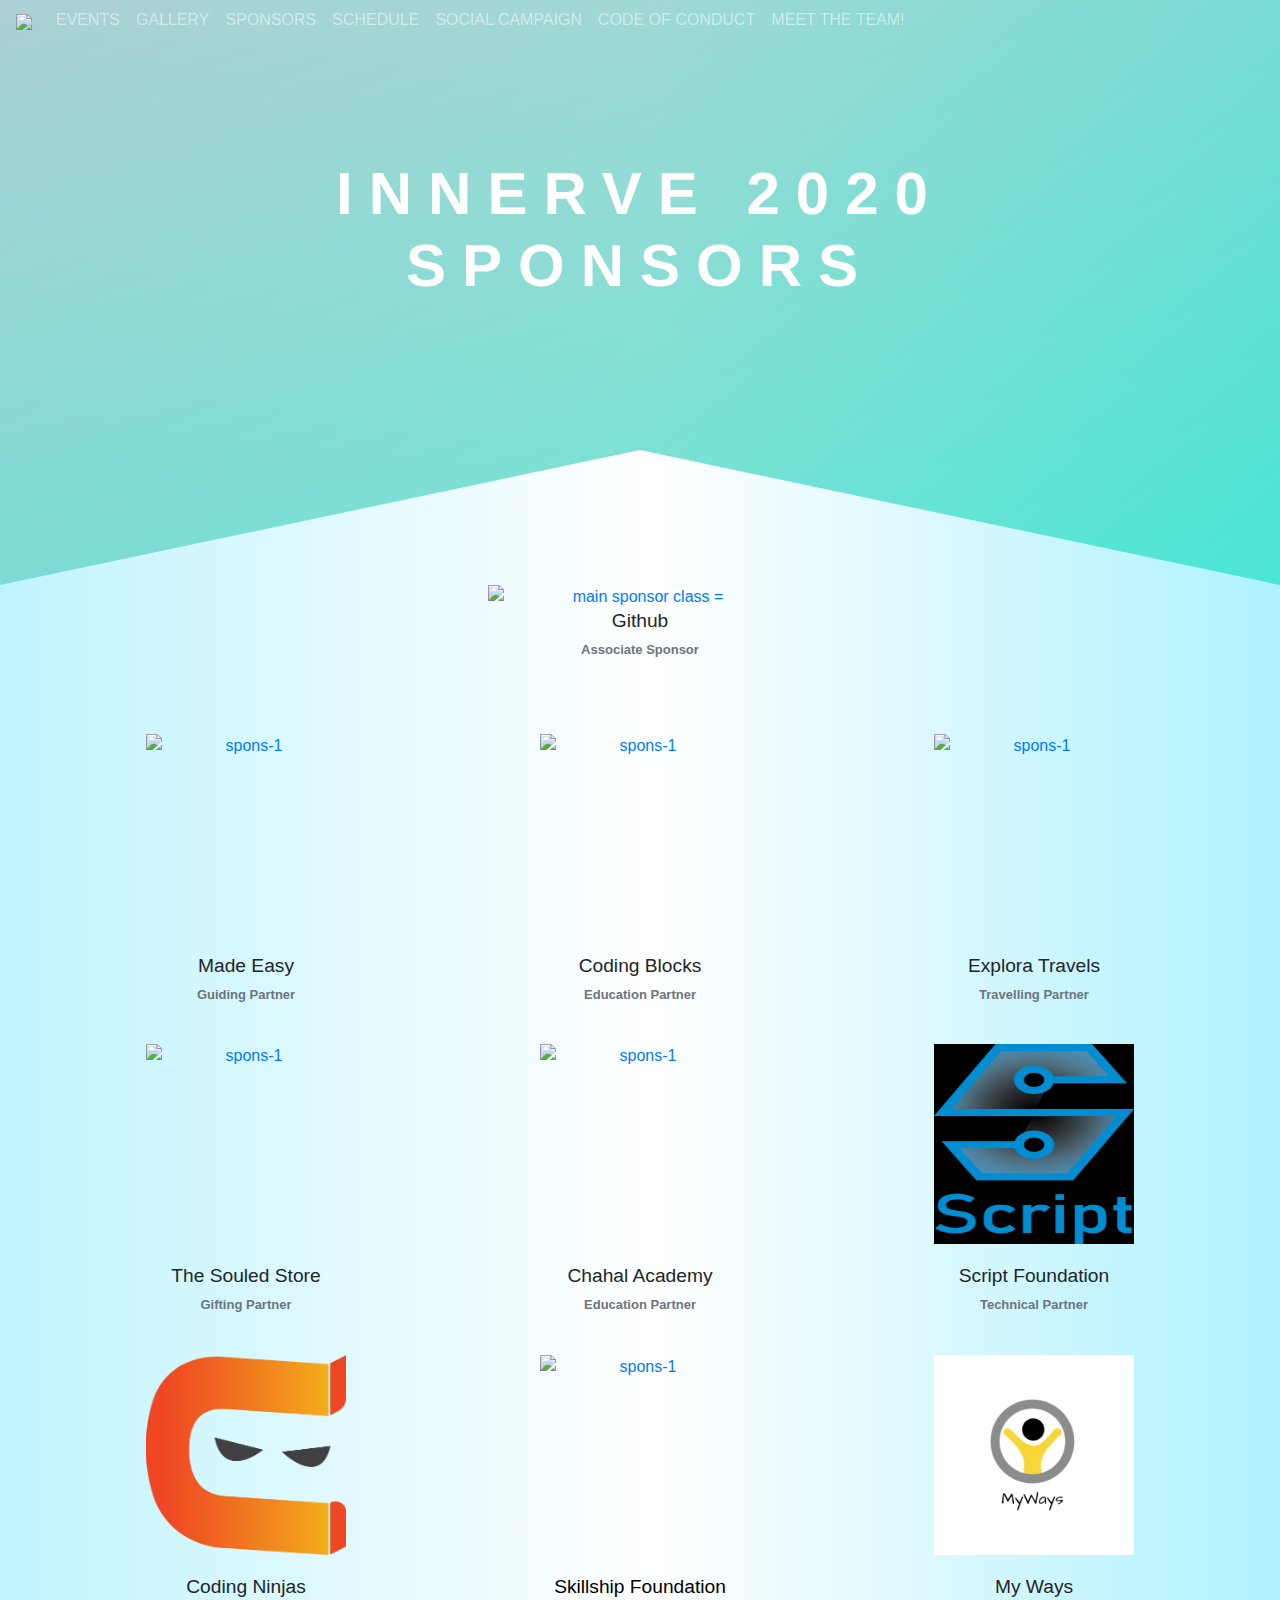
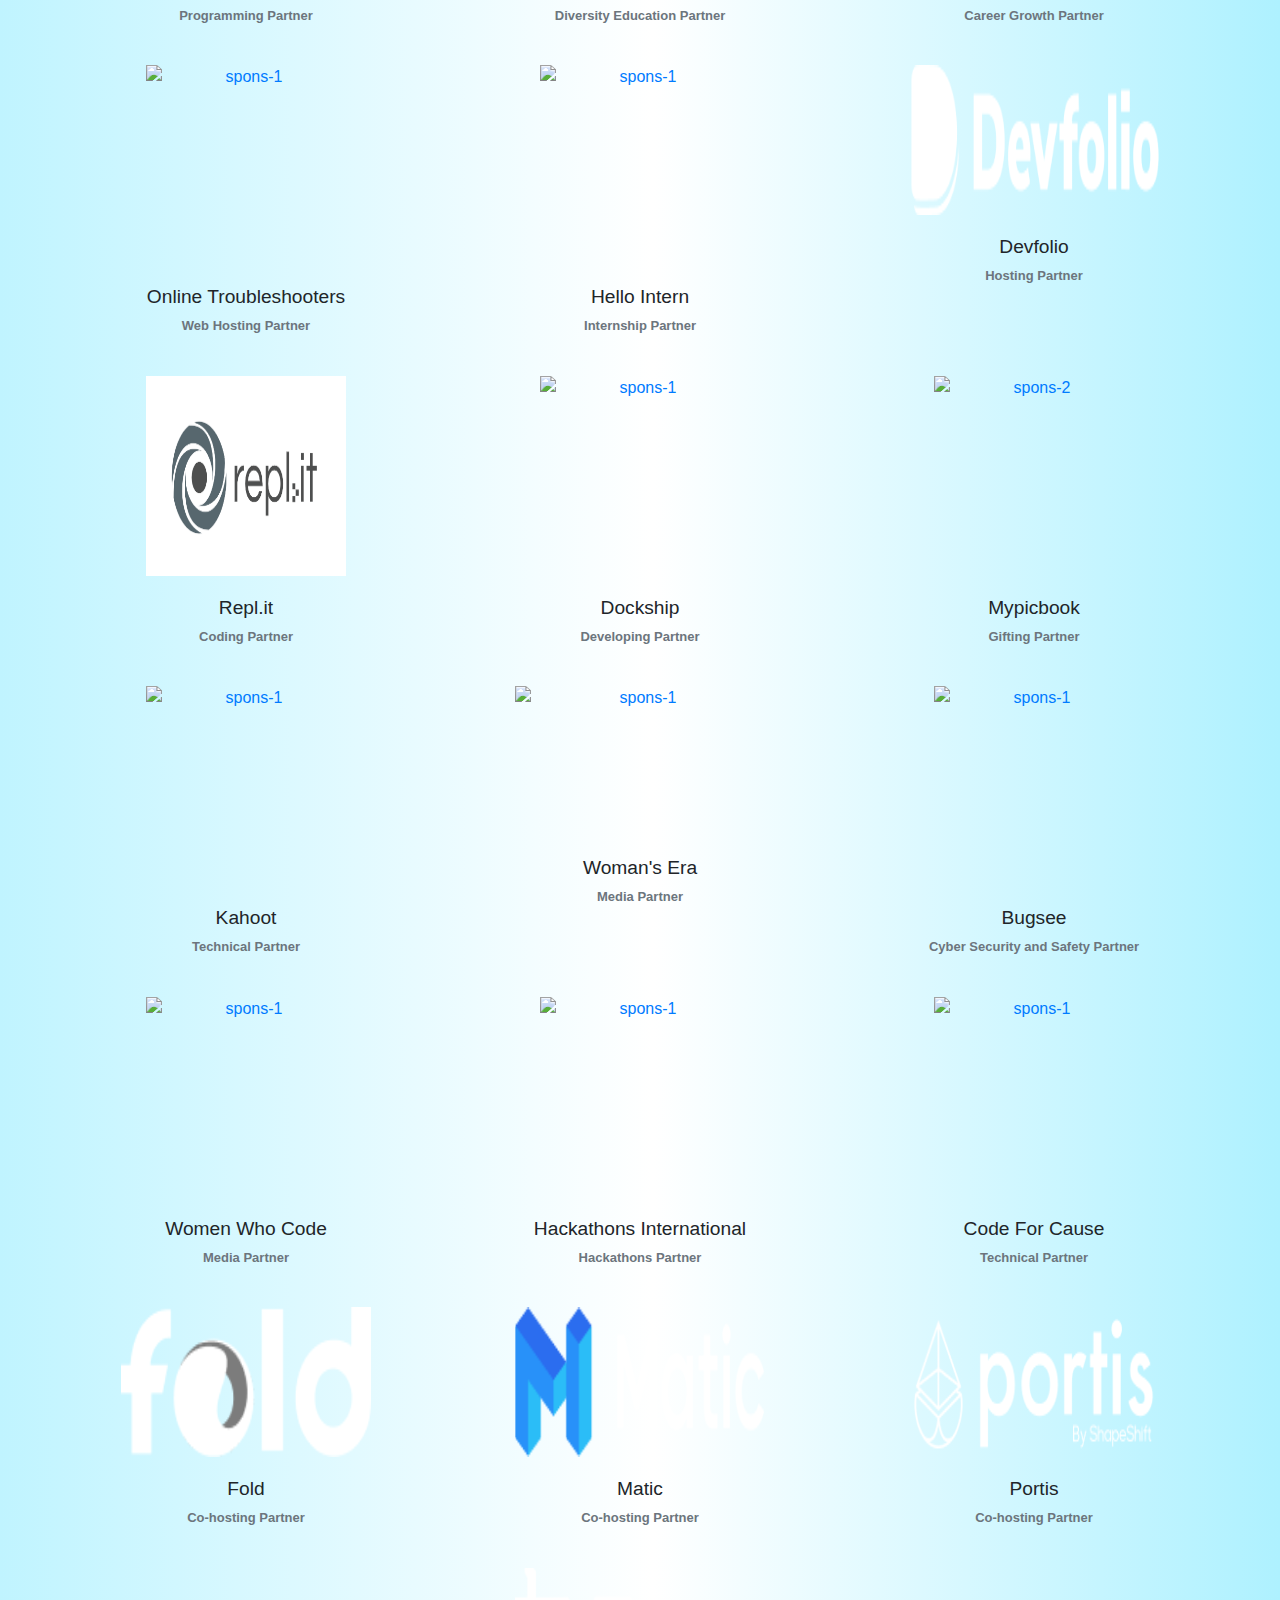
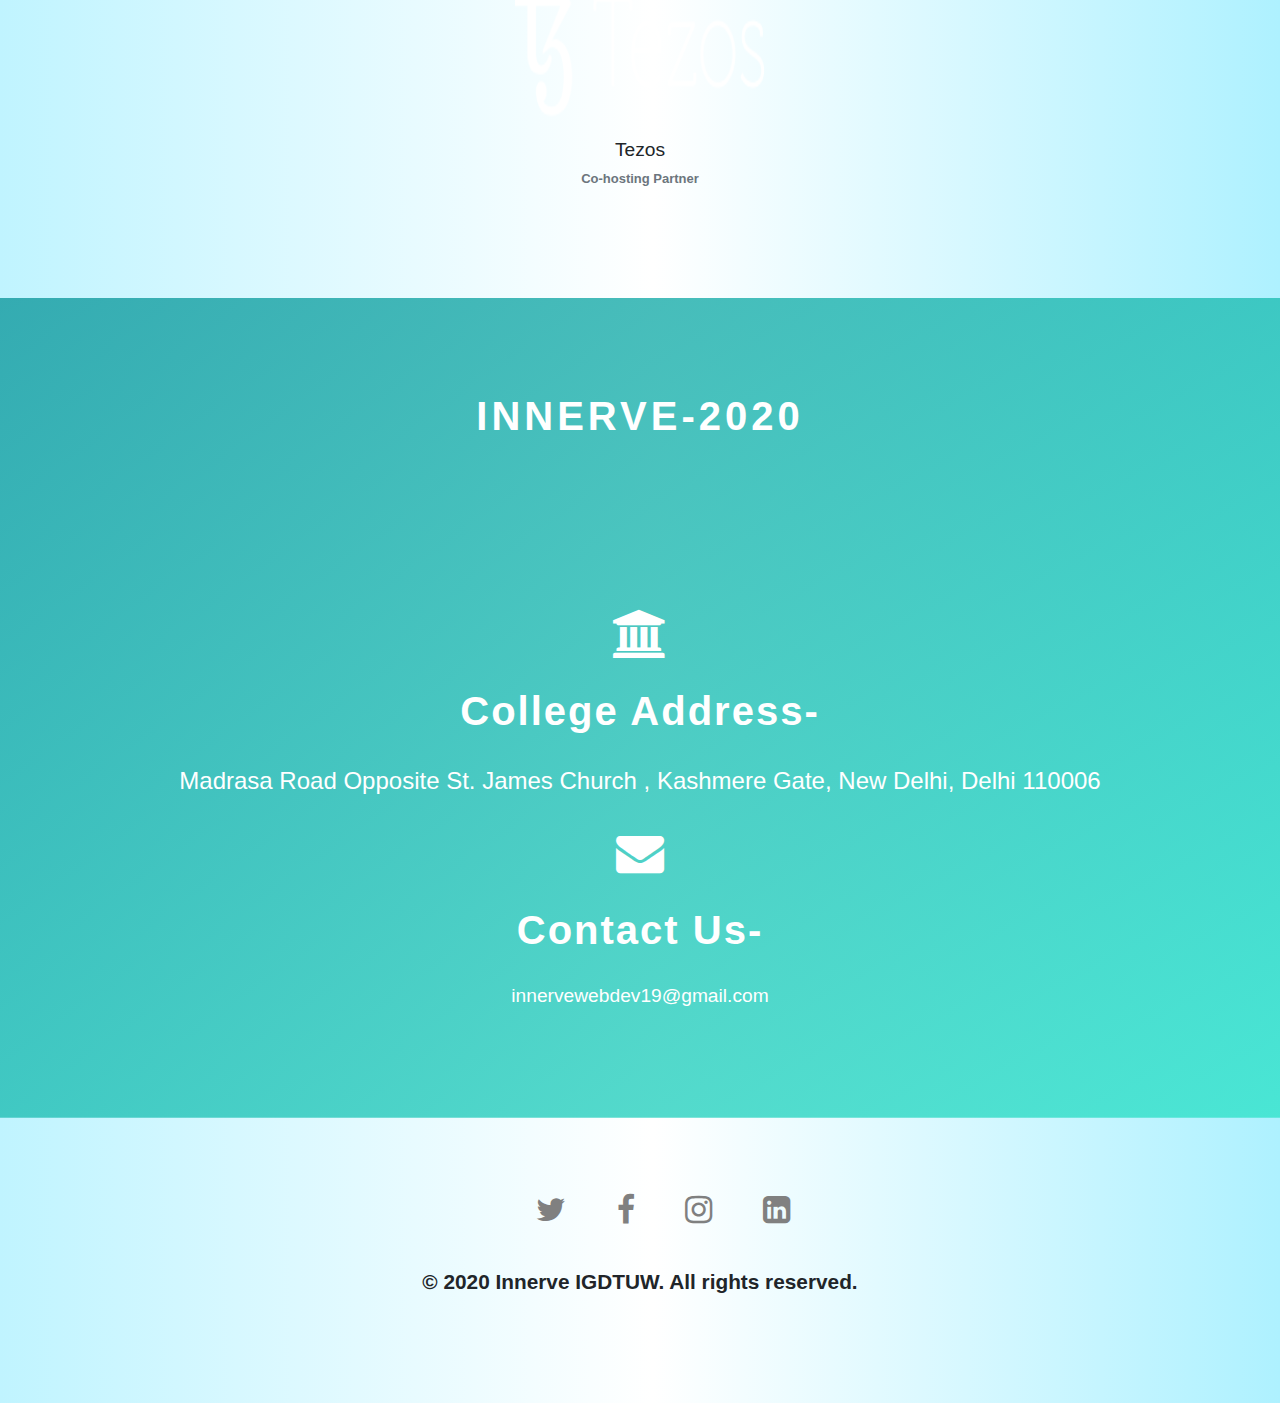
==== commit 2e7c5986: "changed some logos" ====
--- a/innerve-front-page-master/final-innerve/combined-Nikita-Amisha/Sponsorship/index.html
+++ b/innerve-front-page-master/final-innerve/combined-Nikita-Amisha/Sponsorship/index.html
@@ -116,7 +116,7 @@
       <div class="col-lg-4 col-sm-6 mx-auto" style="text-align: center;">
         <div class="hiddendiv">
           <a href="https://scriptindia.org/">
-            <img src="https://scriptindia.org/img/logo2.png" alt="spons-1" class="other-sponsors ">
+            <img src="img/Script.jpeg" alt="spons-1" class="other-sponsors ">
           </a>
           <h4>Script Foundation</h4>
           <p style="color: #6c757d; font-size: 13px; font-weight: bold">Technical Partner</p>
@@ -125,7 +125,7 @@
       <div class="col-lg-4 col-sm-6 mx-auto" style="text-align: center;">
         <div class="hiddendiv">
           <a href="https://www.codingninjas.com/">
-            <img src="https://res-3.cloudinary.com/crunchbase-production/image/upload/c_lpad,f_auto,q_auto:eco/v1500550935/qigpiu6kicm4phqbi2il.png" alt="spons-1" class="other-sponsors ">
+            <img src="img/CodingNinjas.png" alt="spons-1" class="other-sponsors ">
           </a>
           <h4>Coding Ninjas</h4>
           <p style="color: #6c757d; font-size: 13px; font-weight: bold">Programming Partner</p>
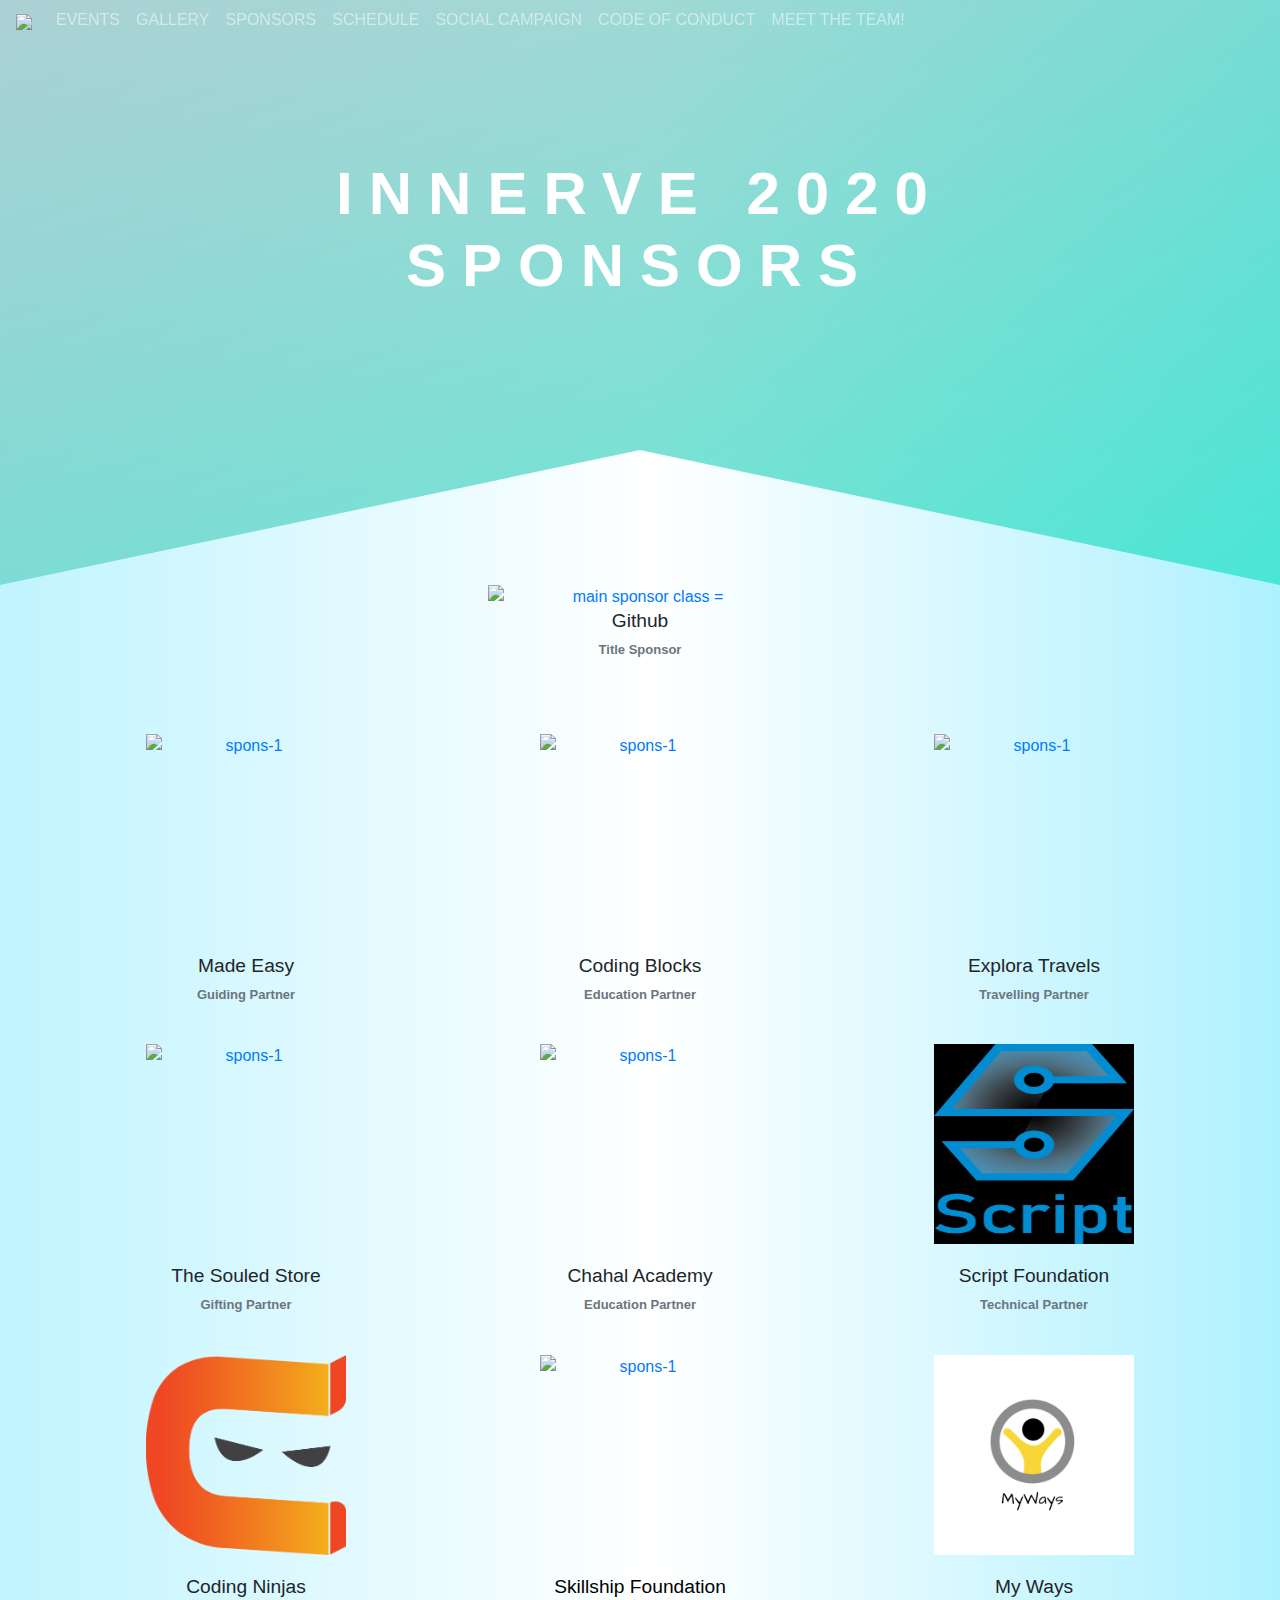
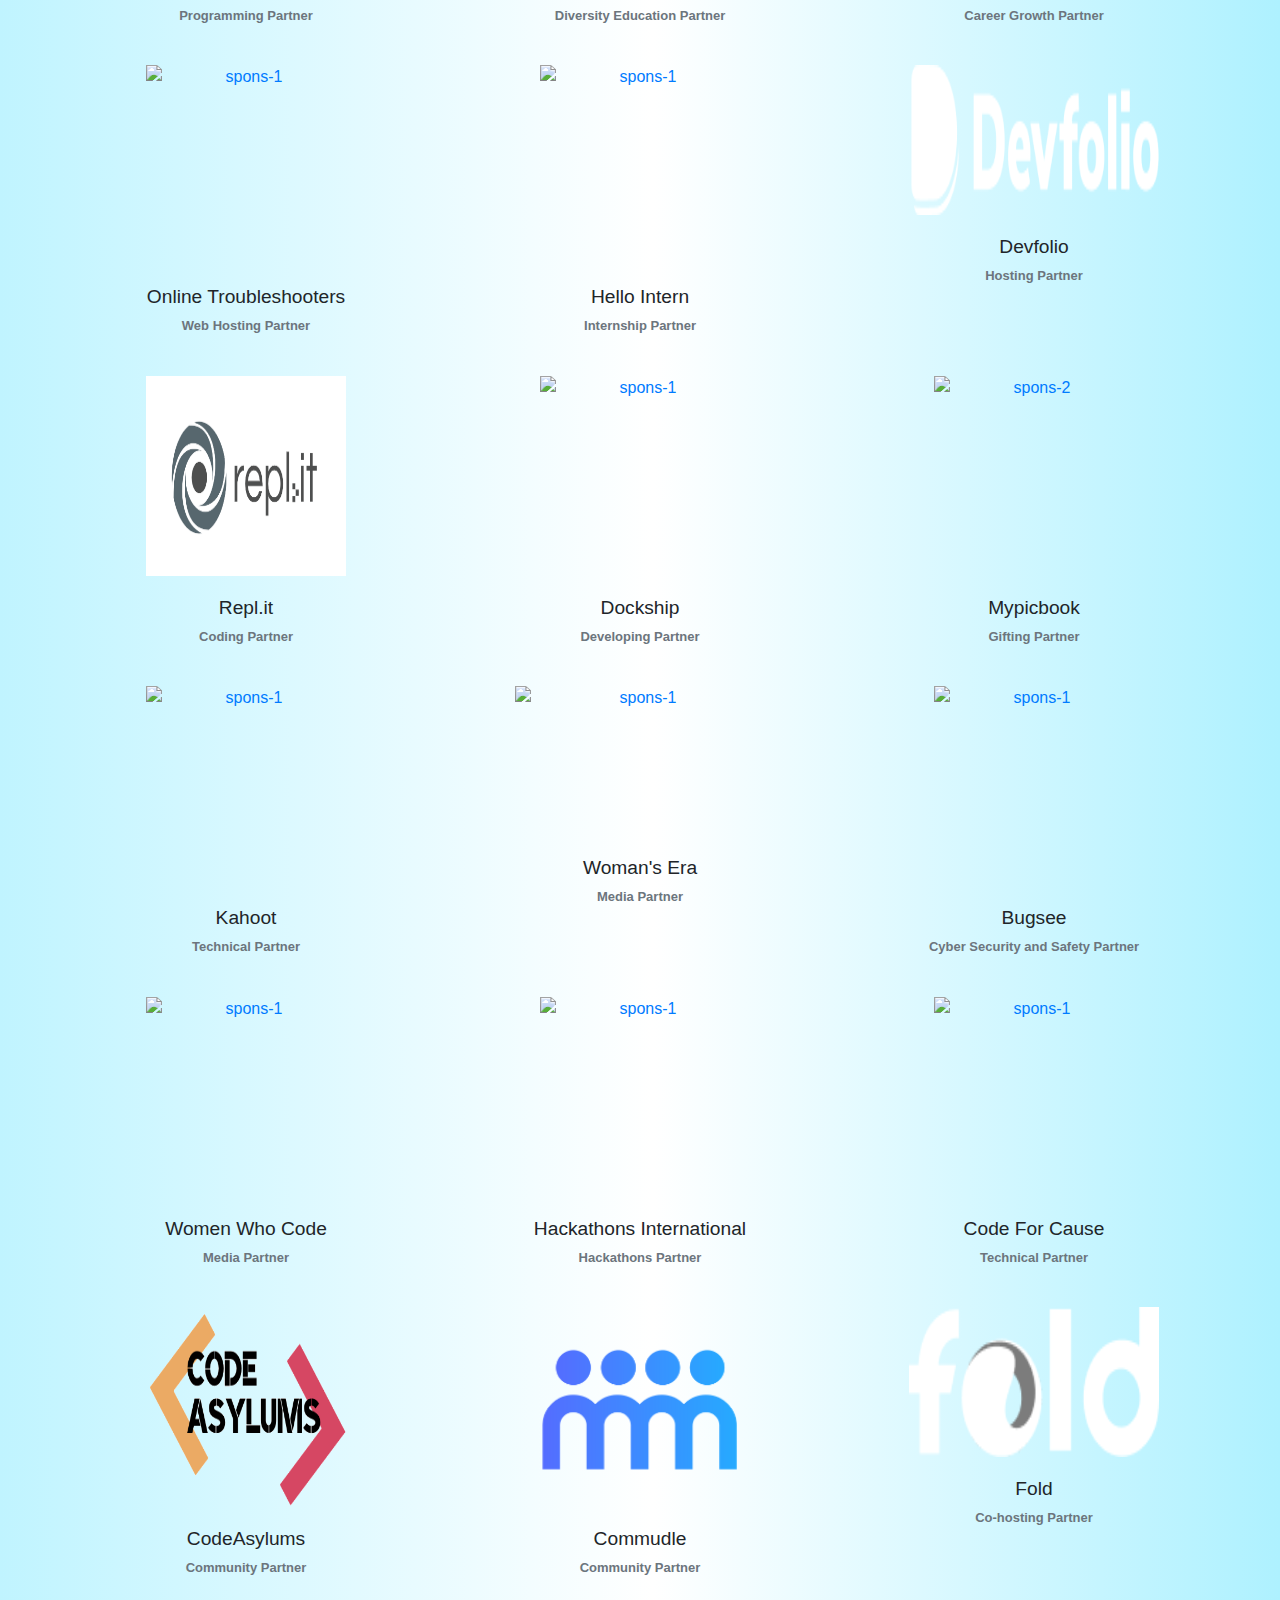
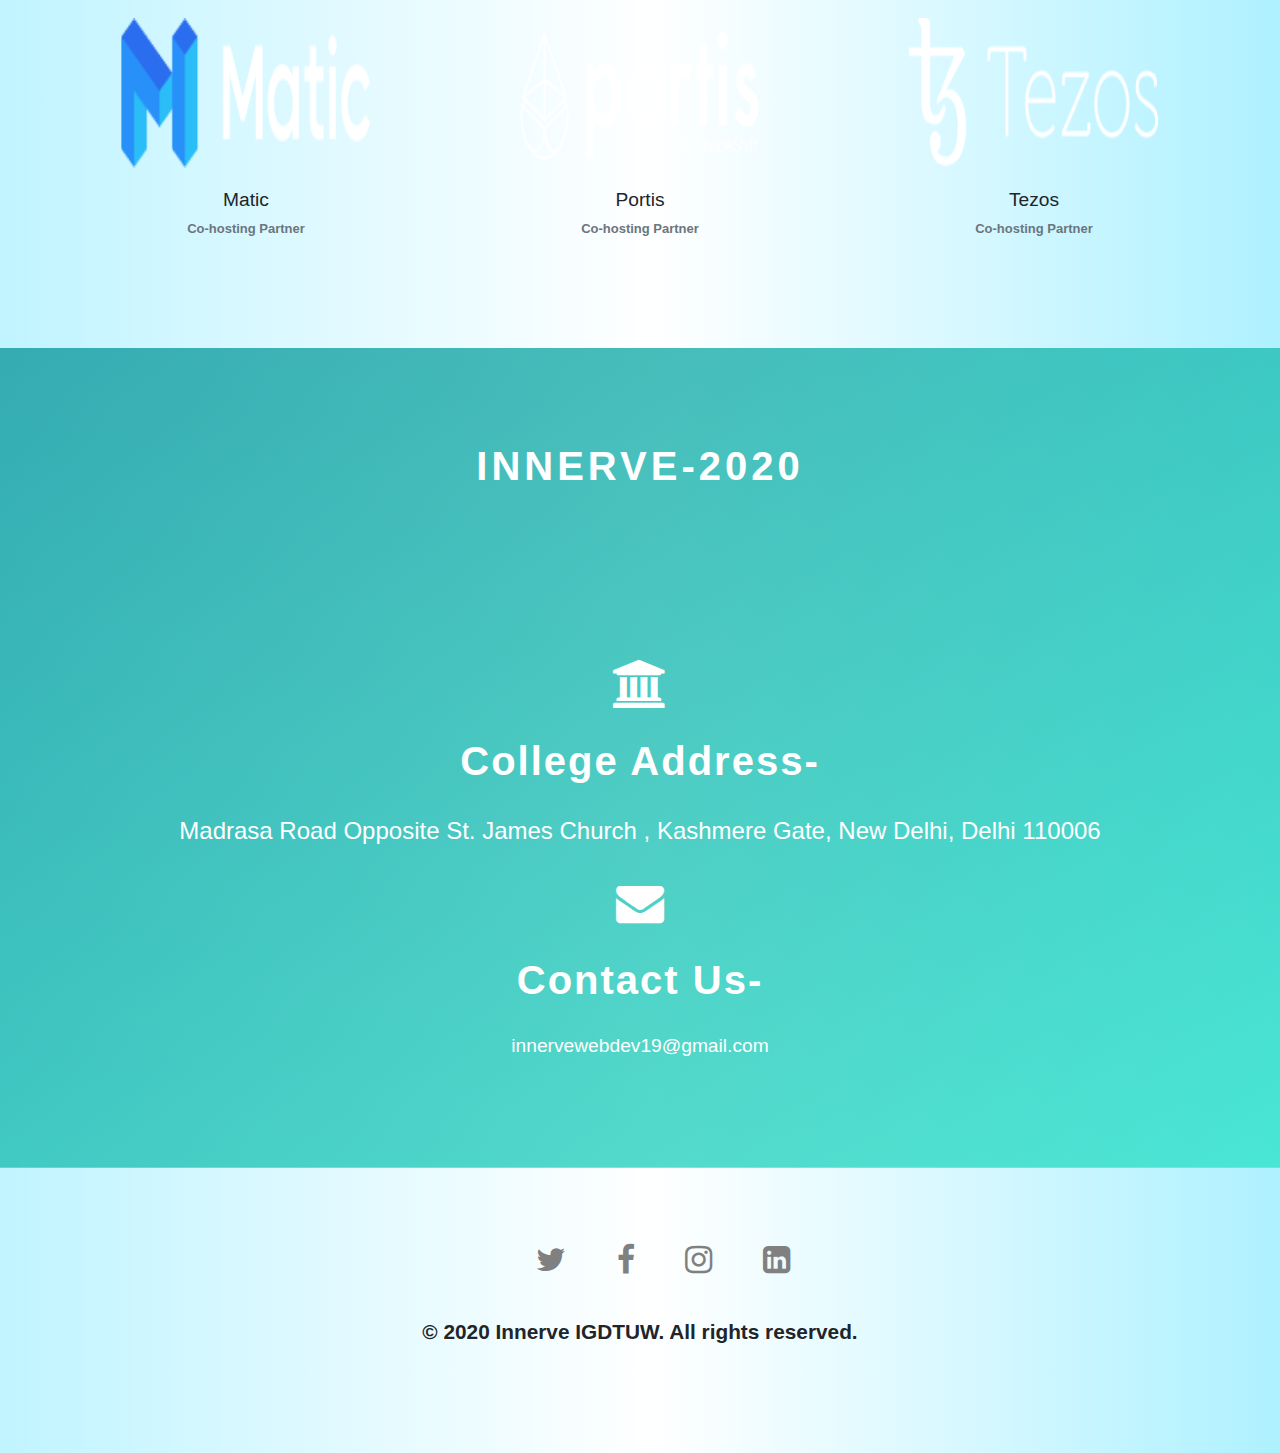
==== commit 81d037b5: "added more sponsors" ====
--- a/innerve-front-page-master/final-innerve/combined-Nikita-Amisha/Sponsorship/index.html
+++ b/innerve-front-page-master/final-innerve/combined-Nikita-Amisha/Sponsorship/index.html
@@ -64,7 +64,7 @@
       <img src="https://github.githubassets.com/images/modules/logos_page/Octocat.png" id="mainsponsor" alt="main sponsor class =" other-sponsors ">
       </a>
       <h4>Github</h4>
-      <p style=" color: #6c757d; font-size: 13px; font-weight: bold">Associate Sponsor</p>
+      <p style=" color: #6c757d; font-size: 13px; font-weight: bold">Title Sponsor</p>
   </div>
   <div id="sponsor-images">
     <div class="row justify-content-center">
@@ -261,6 +261,26 @@
           <p style="color: #6c757d; font-size: 13px; font-weight: bold">Technical Partner</p>
         </div>
       </div>
+
+      <div class="col-lg-4 col-sm-6 mx-auto" style="text-align: center;">
+        <div class="hiddendiv">
+          <a href="https://www.codeasylums.com/">
+            <img src="img/codeasylum.png" alt="spons-1" class="other-sponsors ">
+          </a>
+          <h4>CodeAsylums</h4>
+          <p style="color: #6c757d; font-size: 13px; font-weight: bold">Community Partner</p>
+        </div>
+      </div>
+      <div class="col-lg-4 col-sm-6 mx-auto" style="text-align: center;">
+        <div class="hiddendiv">
+          <a href="https://commudle.com//">
+            <img src="img/commudle.png" alt="spons-1" class="other-sponsors ">
+          </a>
+          <h4>Commudle</h4>
+          <p style="color: #6c757d; font-size: 13px; font-weight: bold">Community Partner</p>
+        </div>
+      </div>
+
       <div class="col-lg-4 col-sm-6 mx-auto" style="text-align: center;">
         <div class="hiddendiv">
           <a href="https://fold.money/">
@@ -270,6 +290,8 @@
           <p style="color: #6c757d; font-size: 13px; font-weight: bold">Co-hosting Partner</p>
         </div>
       </div>
+
+
       <div class="col-lg-4 col-sm-6 mx-auto" style="text-align: center;">
         <div class="hiddendiv">
           <a href="https://matic.network/">
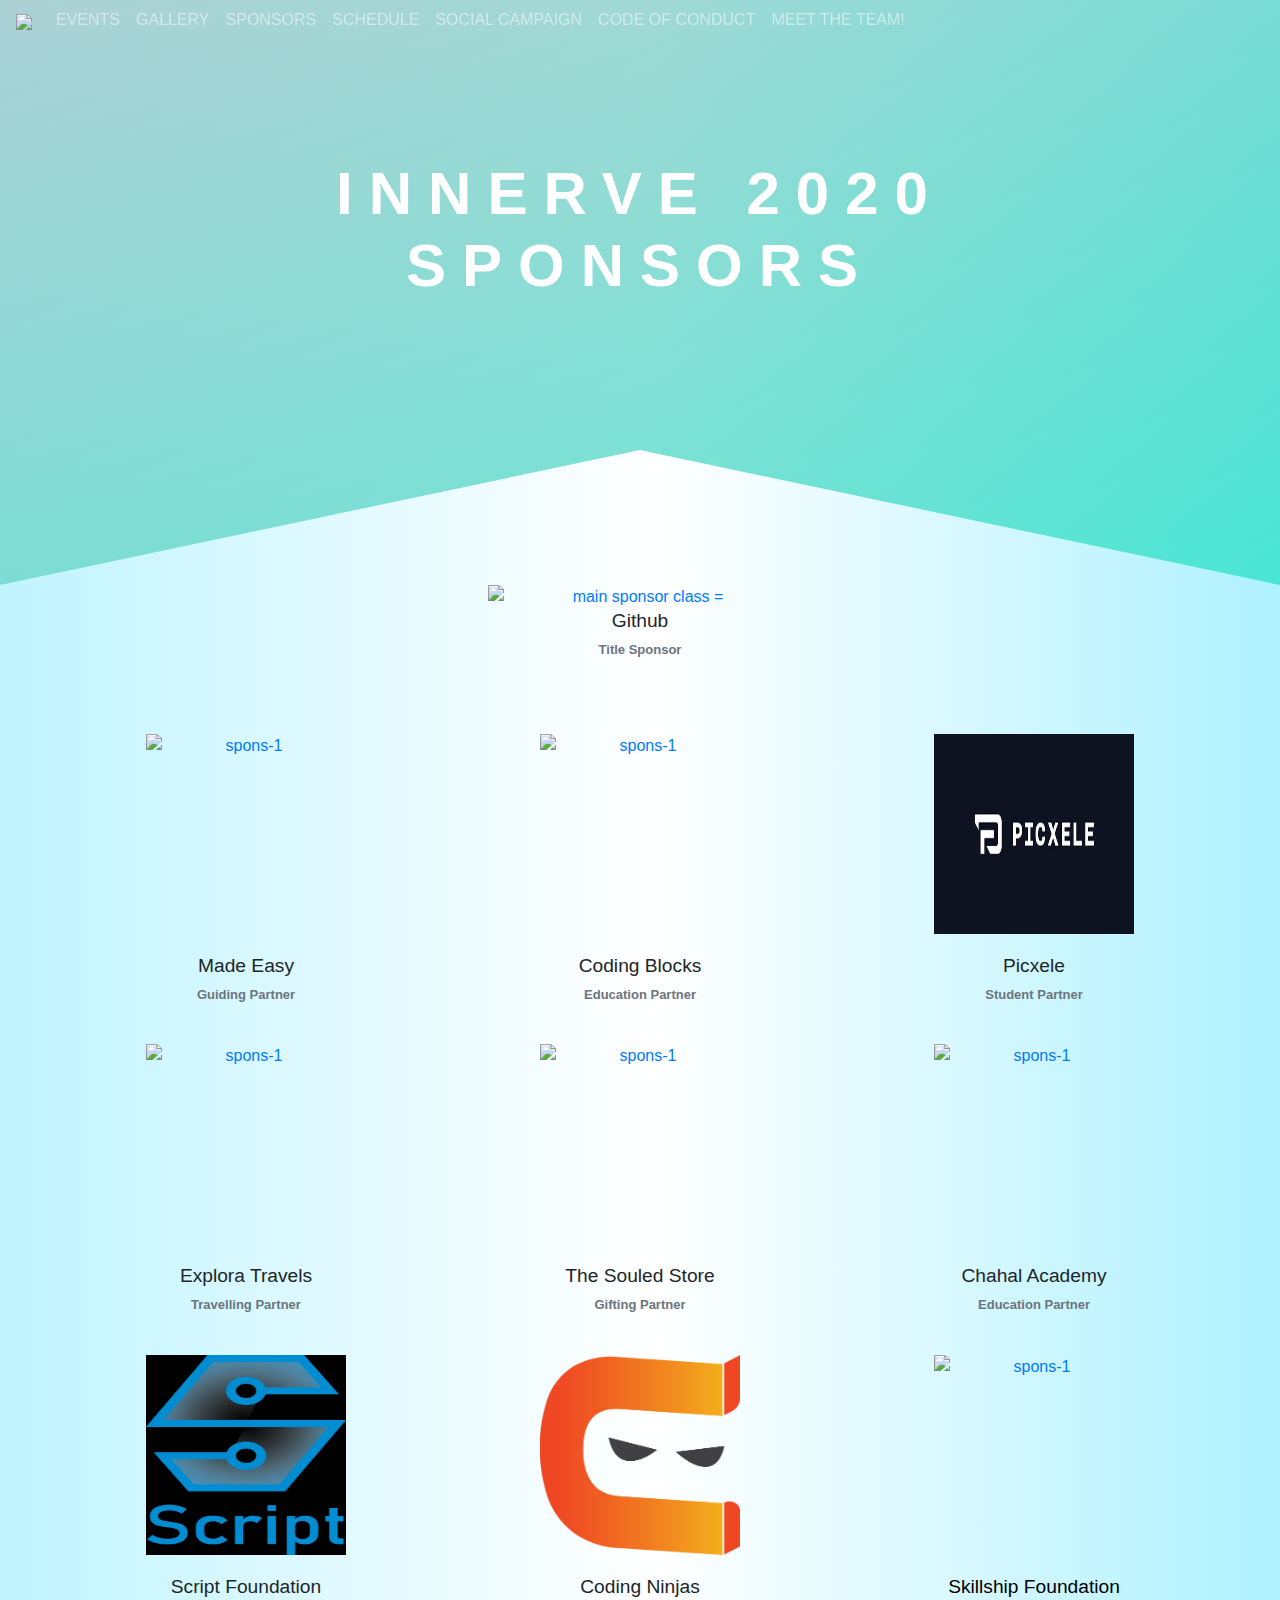
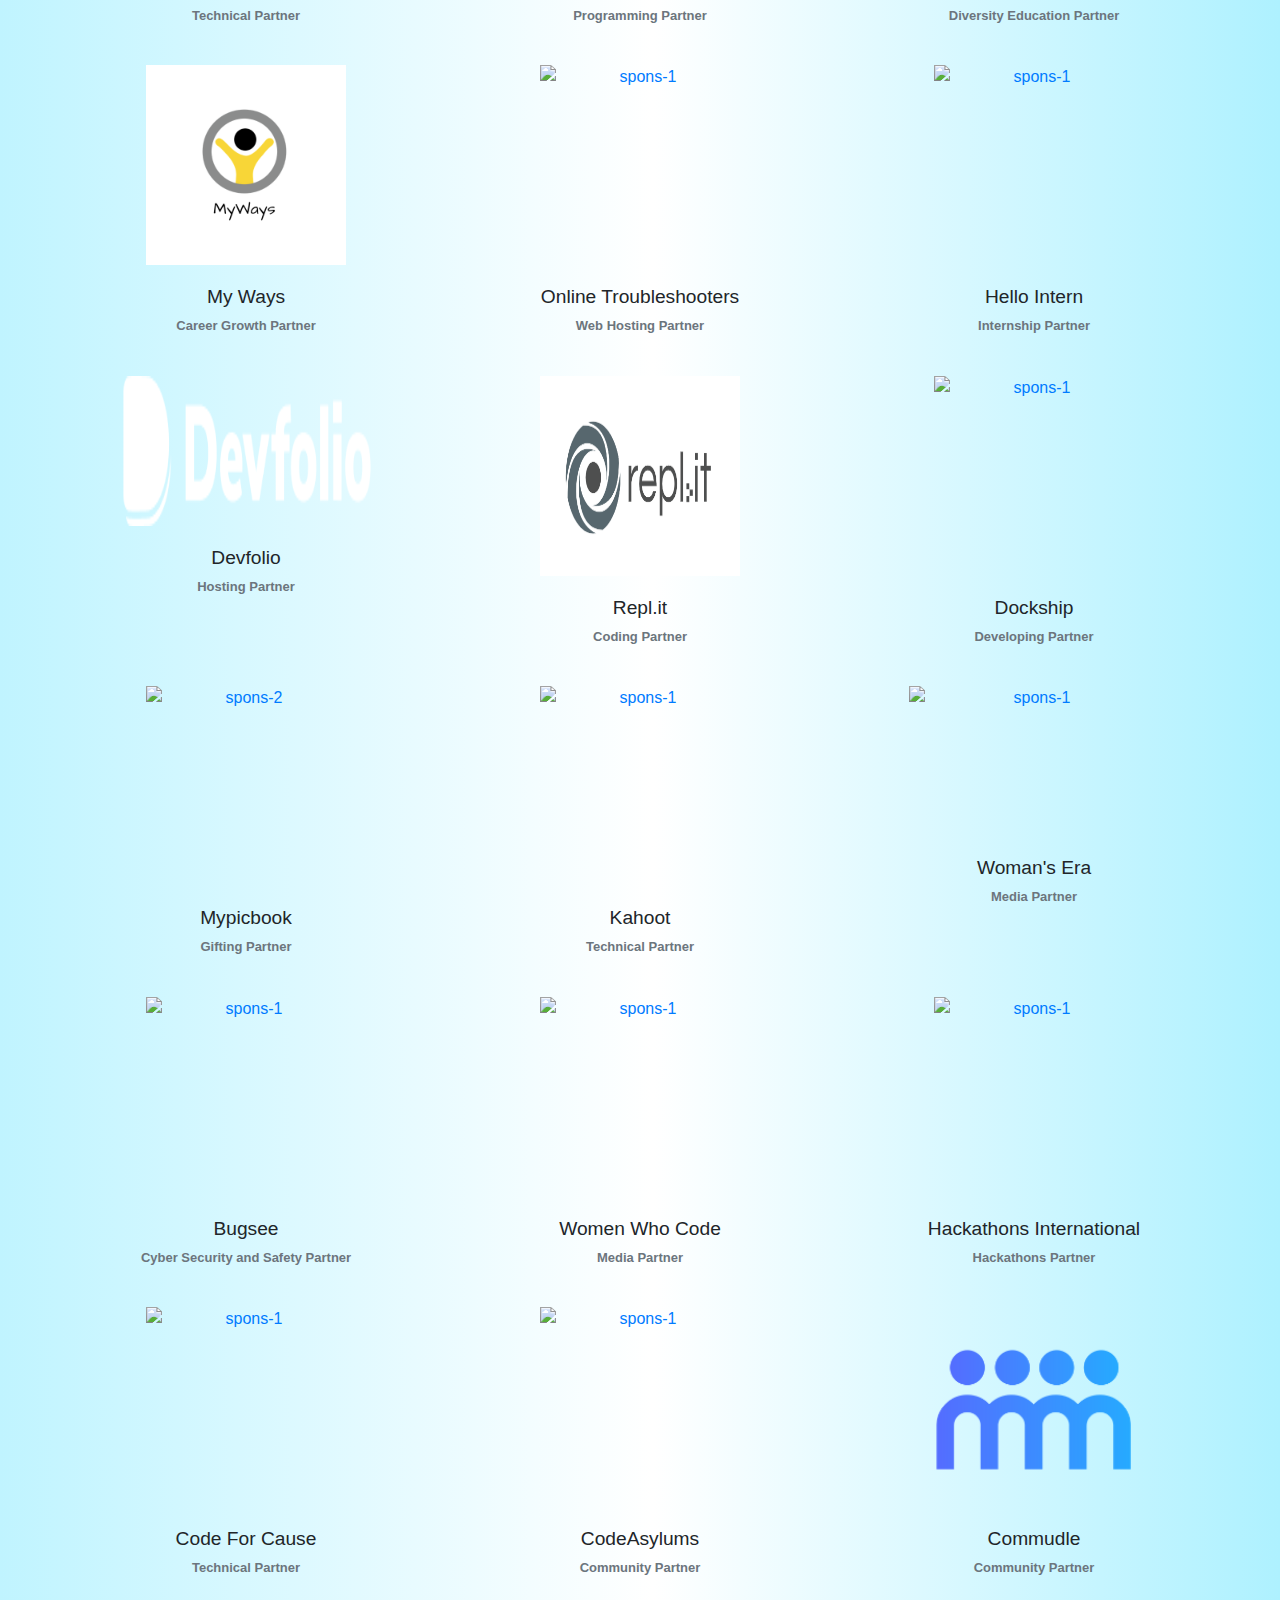
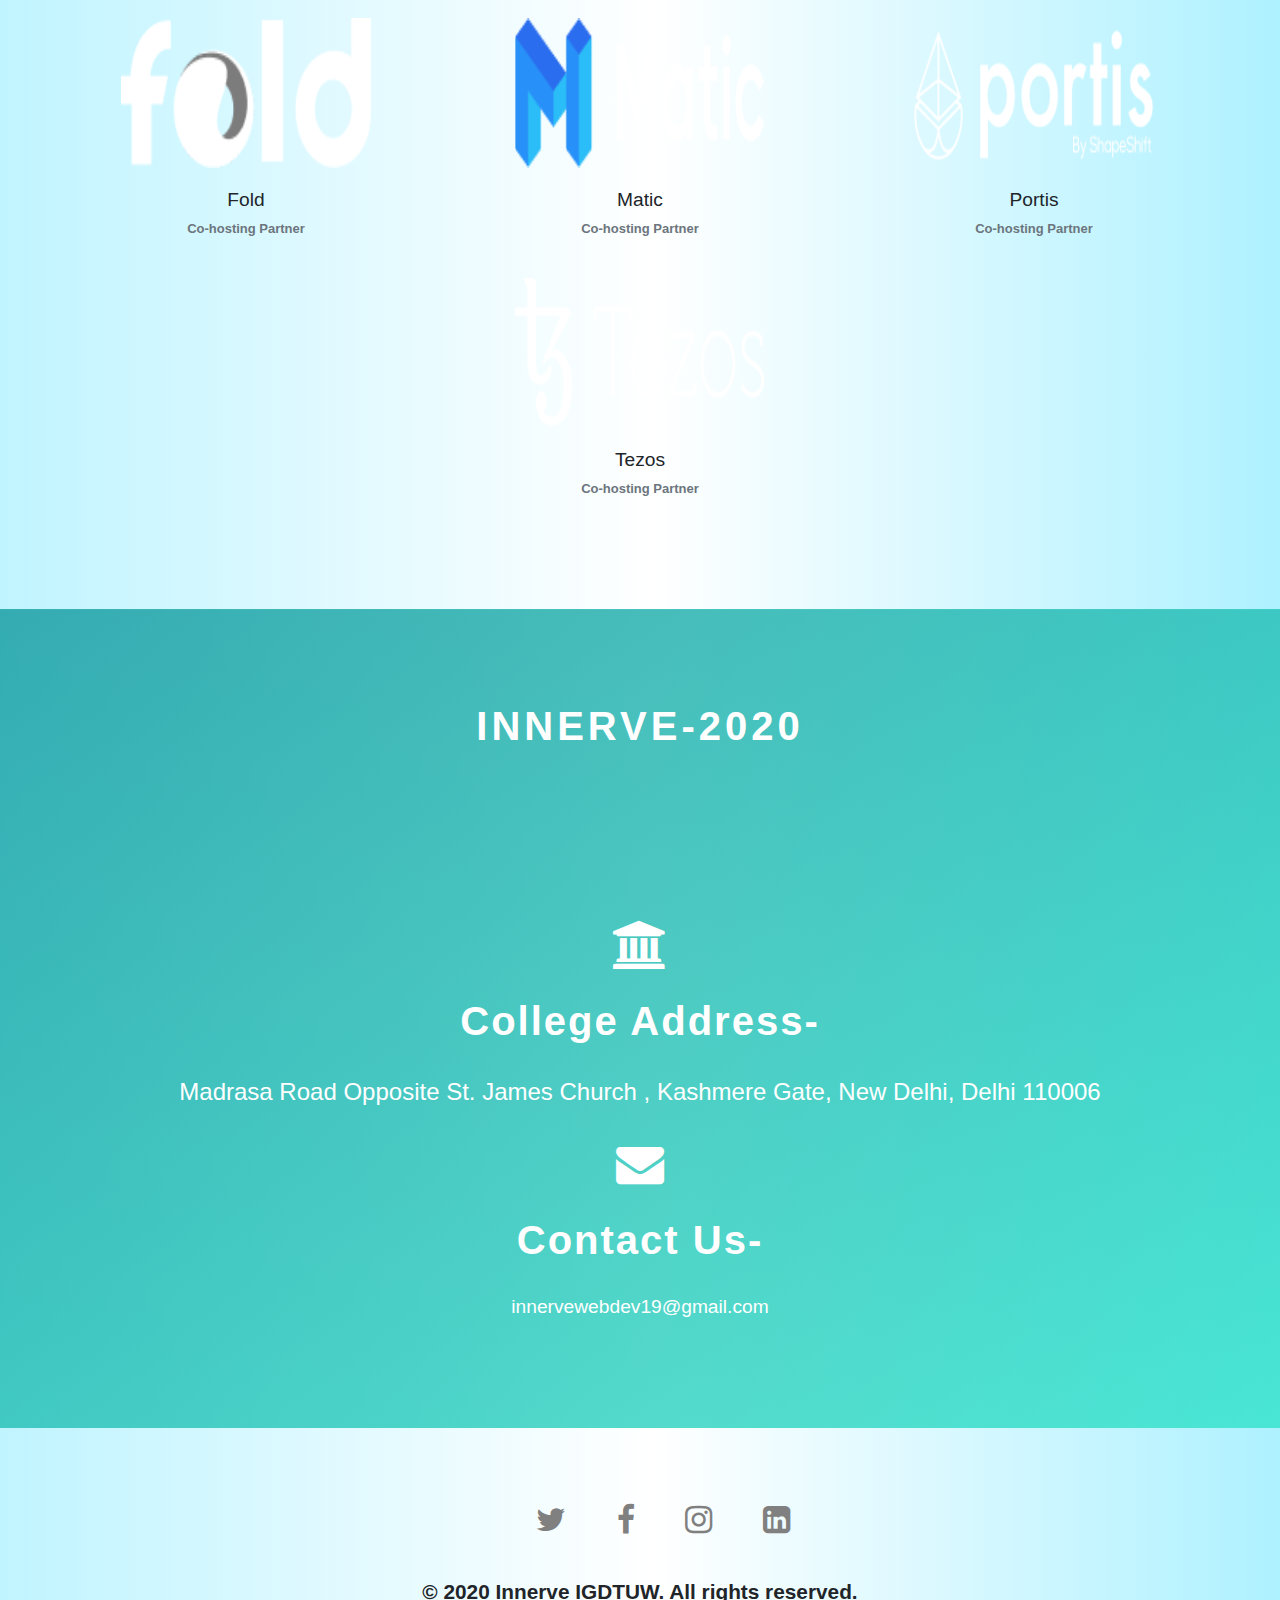
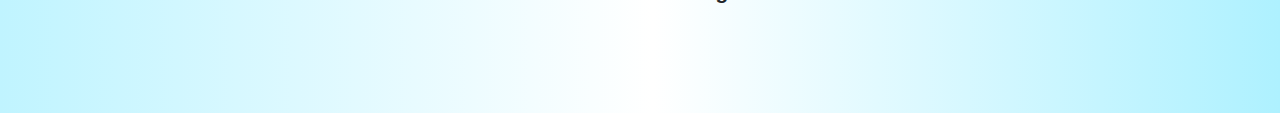
==== commit 921ebc46: "added a sponsor" ====
--- a/innerve-front-page-master/final-innerve/combined-Nikita-Amisha/Sponsorship/index.html
+++ b/innerve-front-page-master/final-innerve/combined-Nikita-Amisha/Sponsorship/index.html
@@ -88,6 +88,15 @@
       </div>
       <div class="col-lg-4 col-sm-6 mx-auto">
         <div class="hiddendiv" style="text-align: center;">
+          <a href="https://www.picxele.com//" style="text-align: center;">
+            <img src="img/picxele.jpeg" alt="spons-1" class="other-sponsors ">
+          </a>
+          <h4>Picxele</h4>
+          <p style="color: #6c757d;font-size: 13px; font-weight: bold">Student Partner</p>
+        </div>
+      </div>
+      <div class="col-lg-4 col-sm-6 mx-auto">
+        <div class="hiddendiv" style="text-align: center;">
           <a href="https://www.exploratravels.com/" style="text-align: center;">
             <img src="https://www.exploratravels.com/assets/Packages_img/explora_logo.png" alt="spons-1" class="other-sponsors ">
           </a>
@@ -265,7 +274,7 @@
       <div class="col-lg-4 col-sm-6 mx-auto" style="text-align: center;">
         <div class="hiddendiv">
           <a href="https://www.codeasylums.com/">
-            <img src="img/codeasylum.png" alt="spons-1" class="other-sponsors ">
+            <img src="https://www.codeasylums.com/static/media/logoWhite.9f4e237f.png" alt="spons-1" class="other-sponsors ">
           </a>
           <h4>CodeAsylums</h4>
           <p style="color: #6c757d; font-size: 13px; font-weight: bold">Community Partner</p>
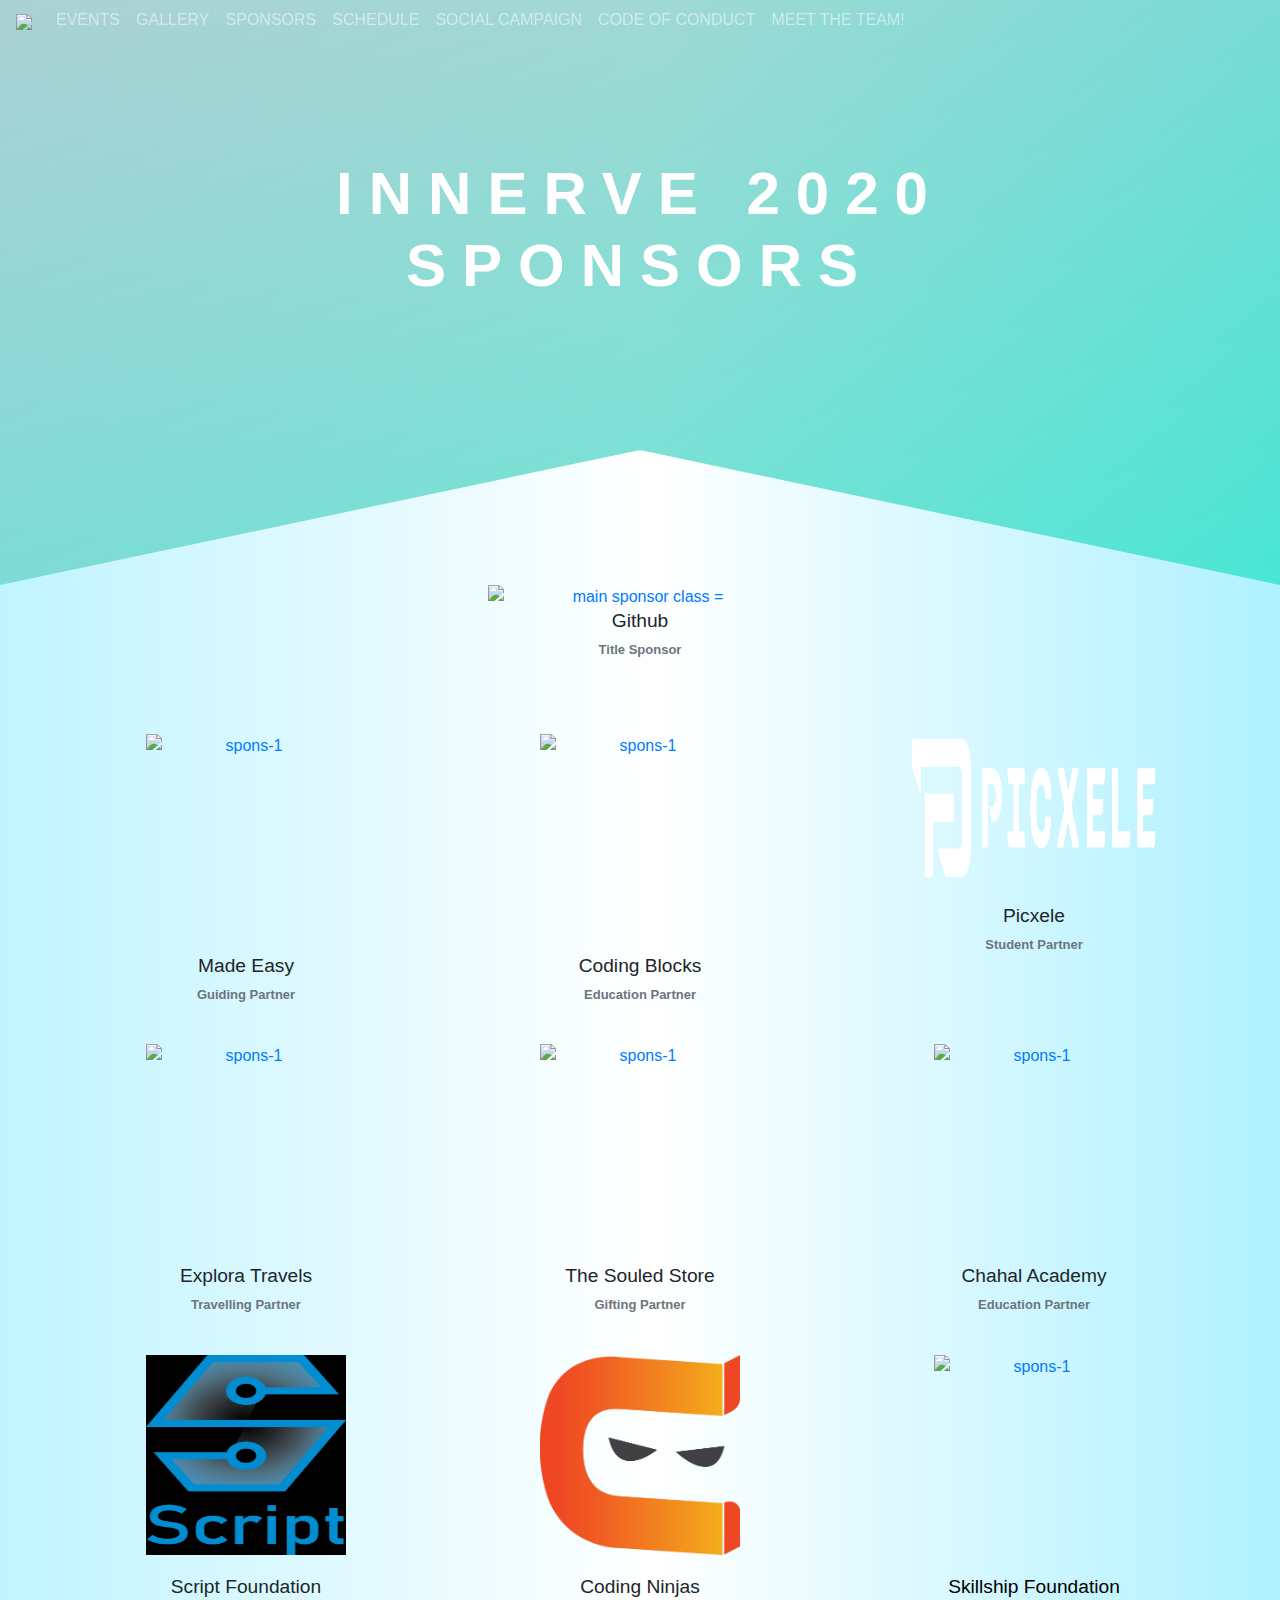
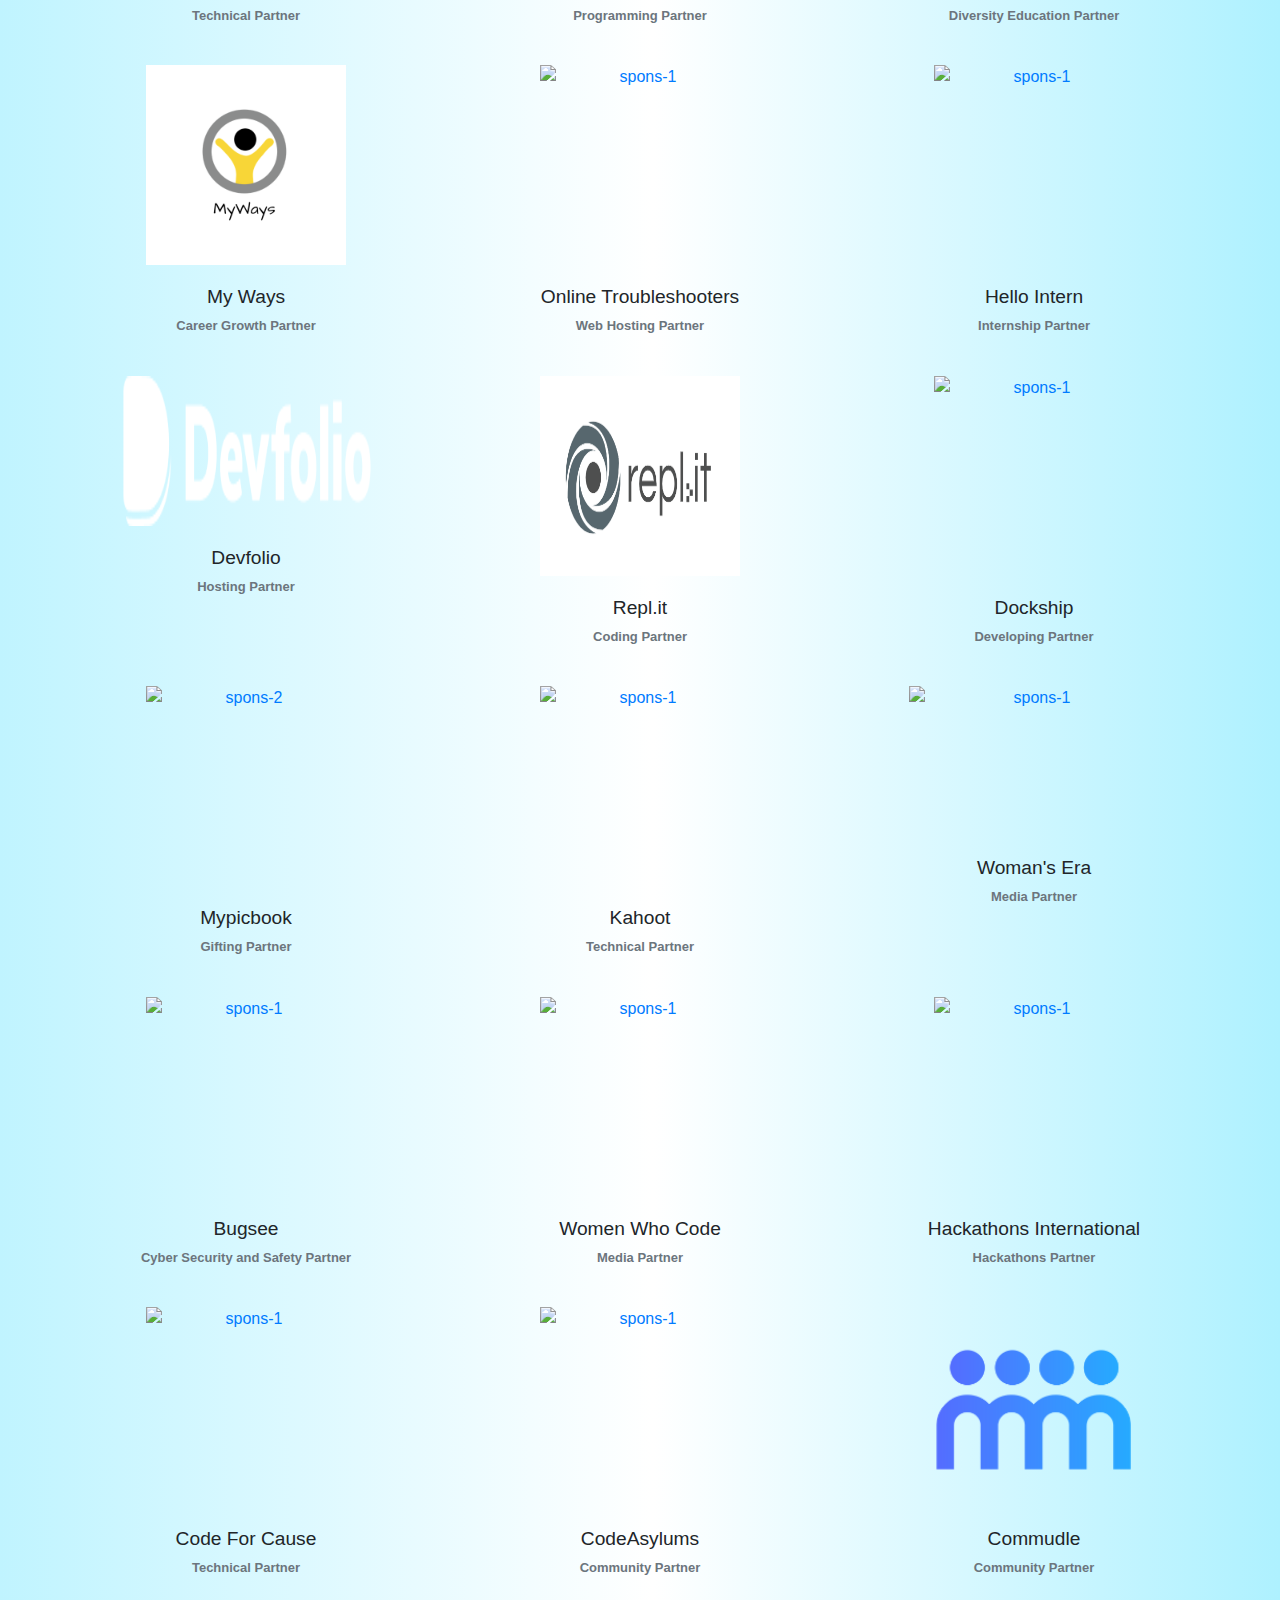
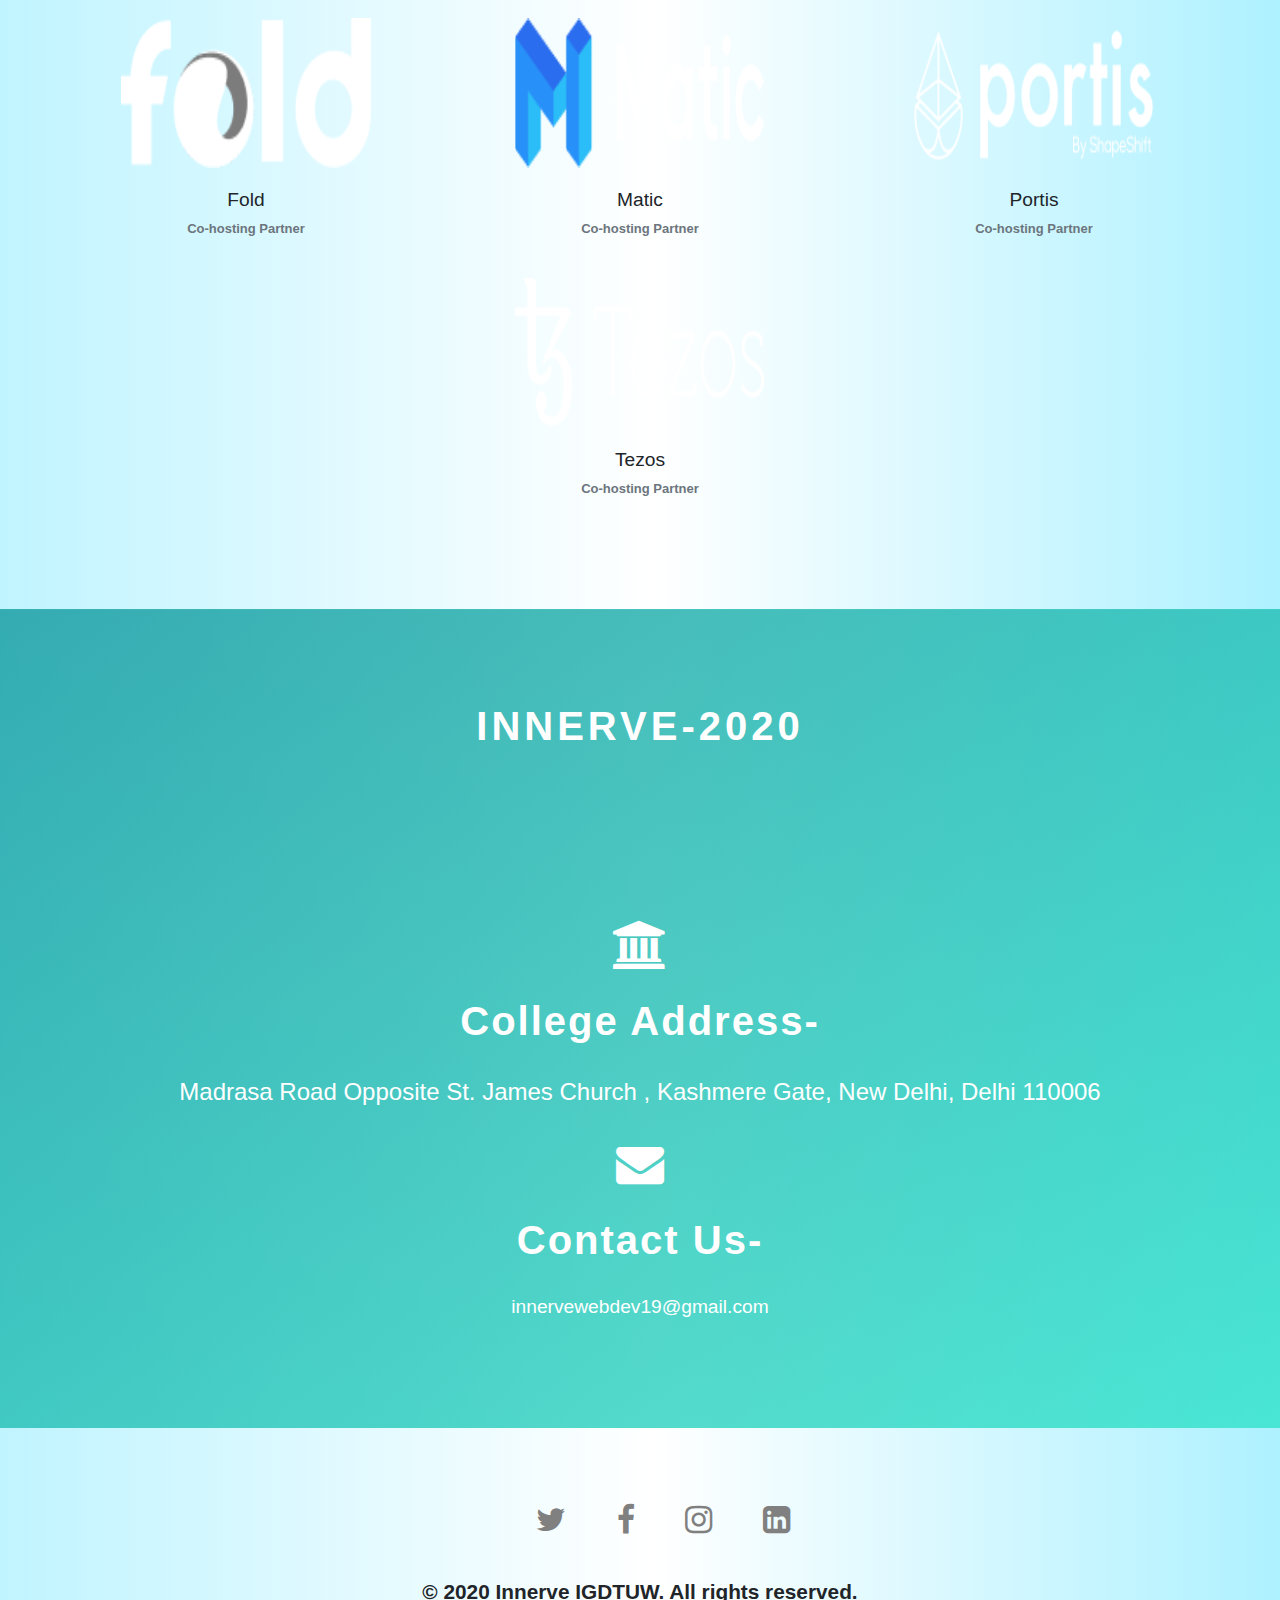
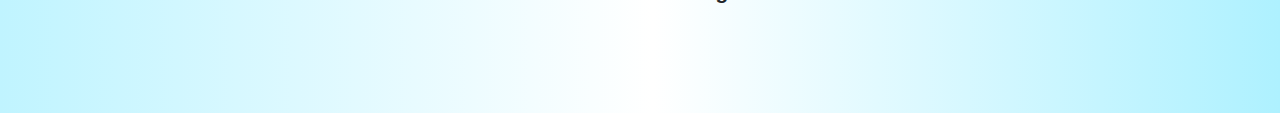
==== commit 0314ec73: "changed a logo" ====
--- a/innerve-front-page-master/final-innerve/combined-Nikita-Amisha/Sponsorship/index.html
+++ b/innerve-front-page-master/final-innerve/combined-Nikita-Amisha/Sponsorship/index.html
@@ -89,7 +89,7 @@
       <div class="col-lg-4 col-sm-6 mx-auto">
         <div class="hiddendiv" style="text-align: center;">
           <a href="https://www.picxele.com//" style="text-align: center;">
-            <img src="img/picxele.jpeg" alt="spons-1" class="other-sponsors ">
+            <img src="img/logo_white.png" alt="spons-1" class="other-sponsors  sp">
           </a>
           <h4>Picxele</h4>
           <p style="color: #6c757d;font-size: 13px; font-weight: bold">Student Partner</p>
